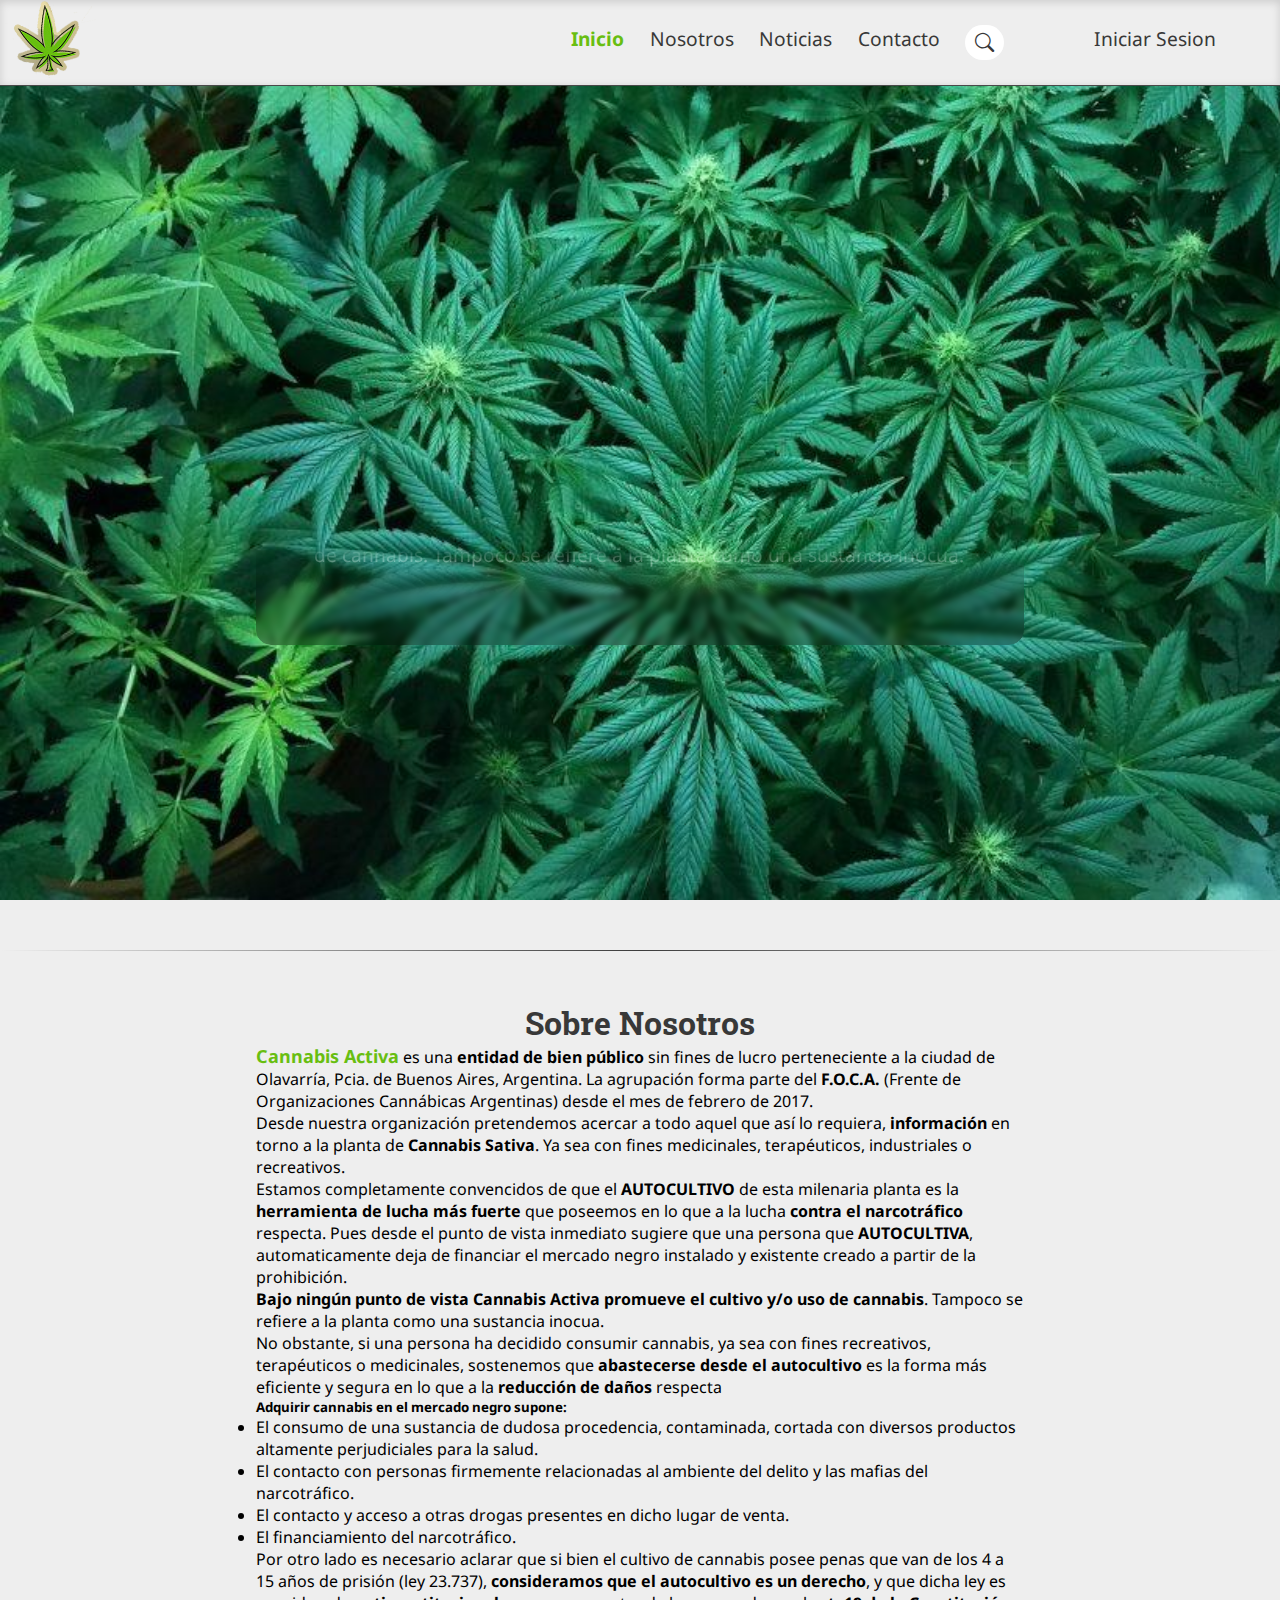
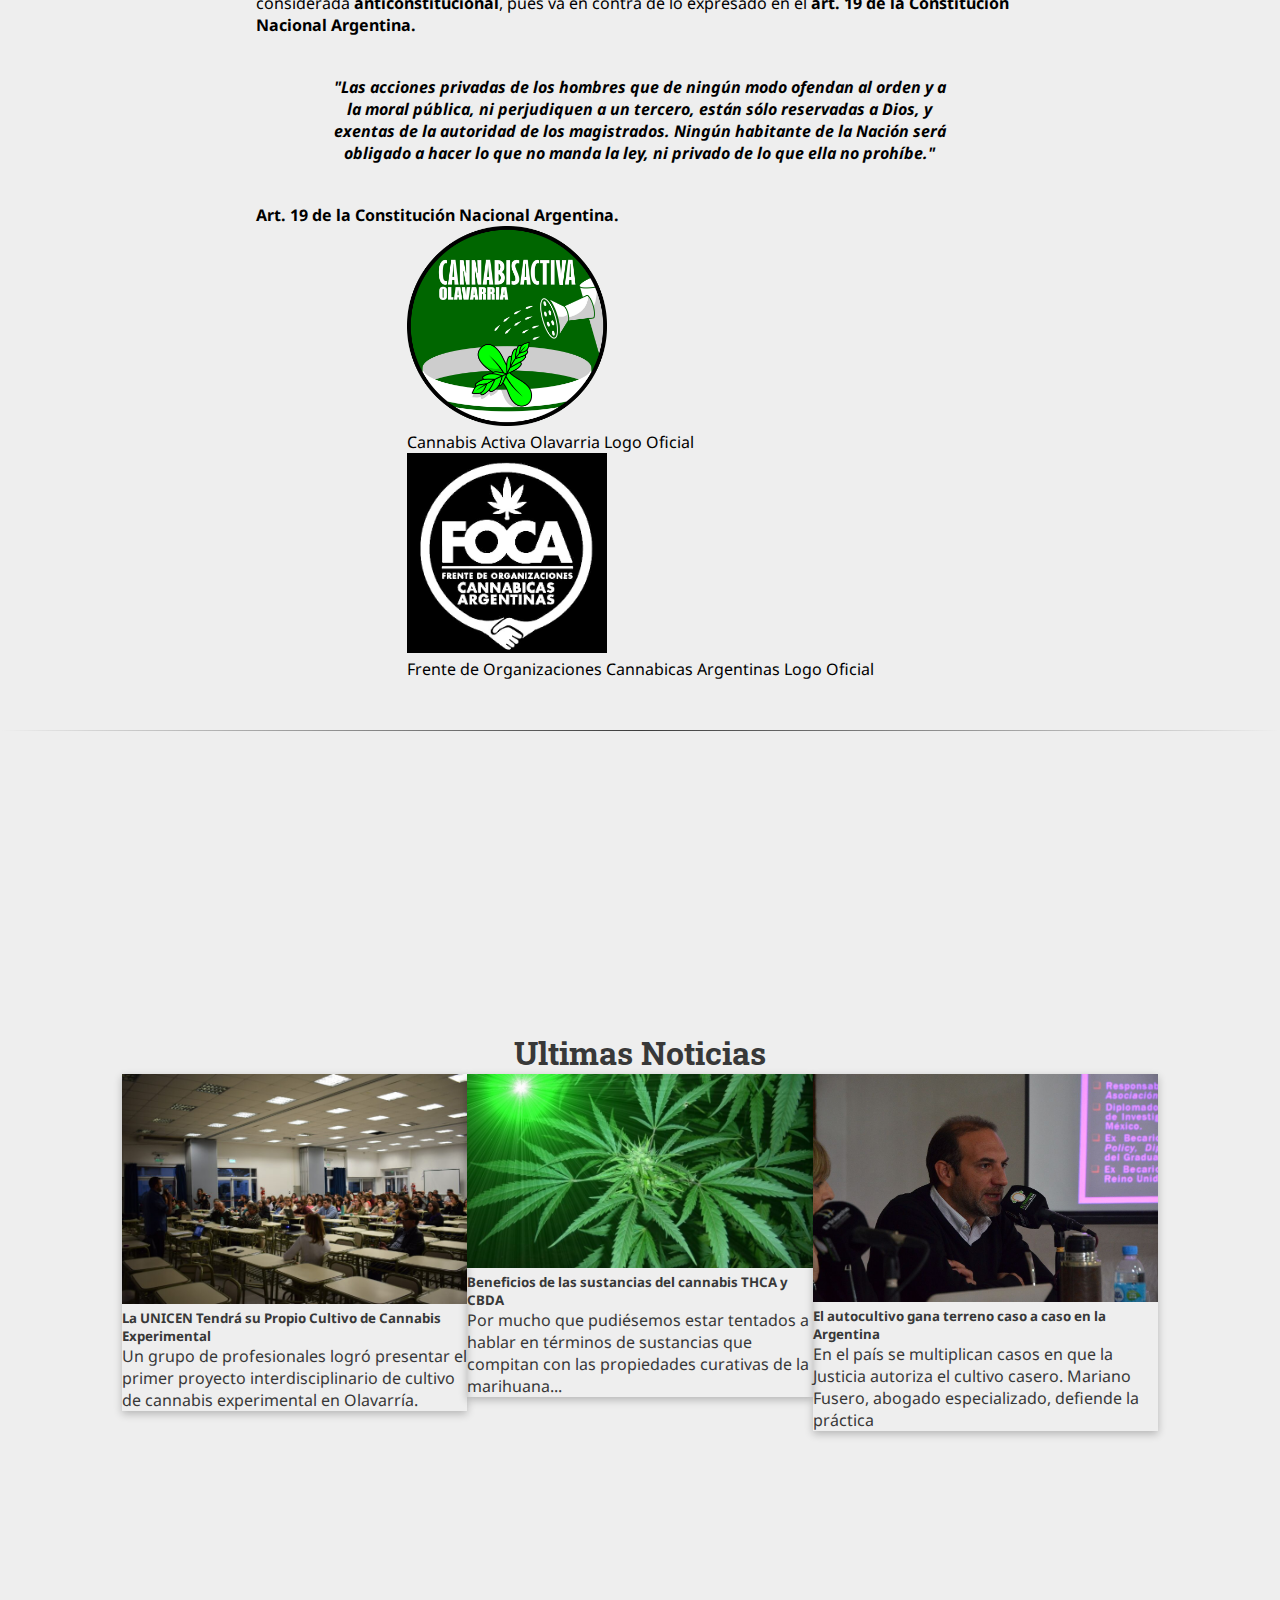
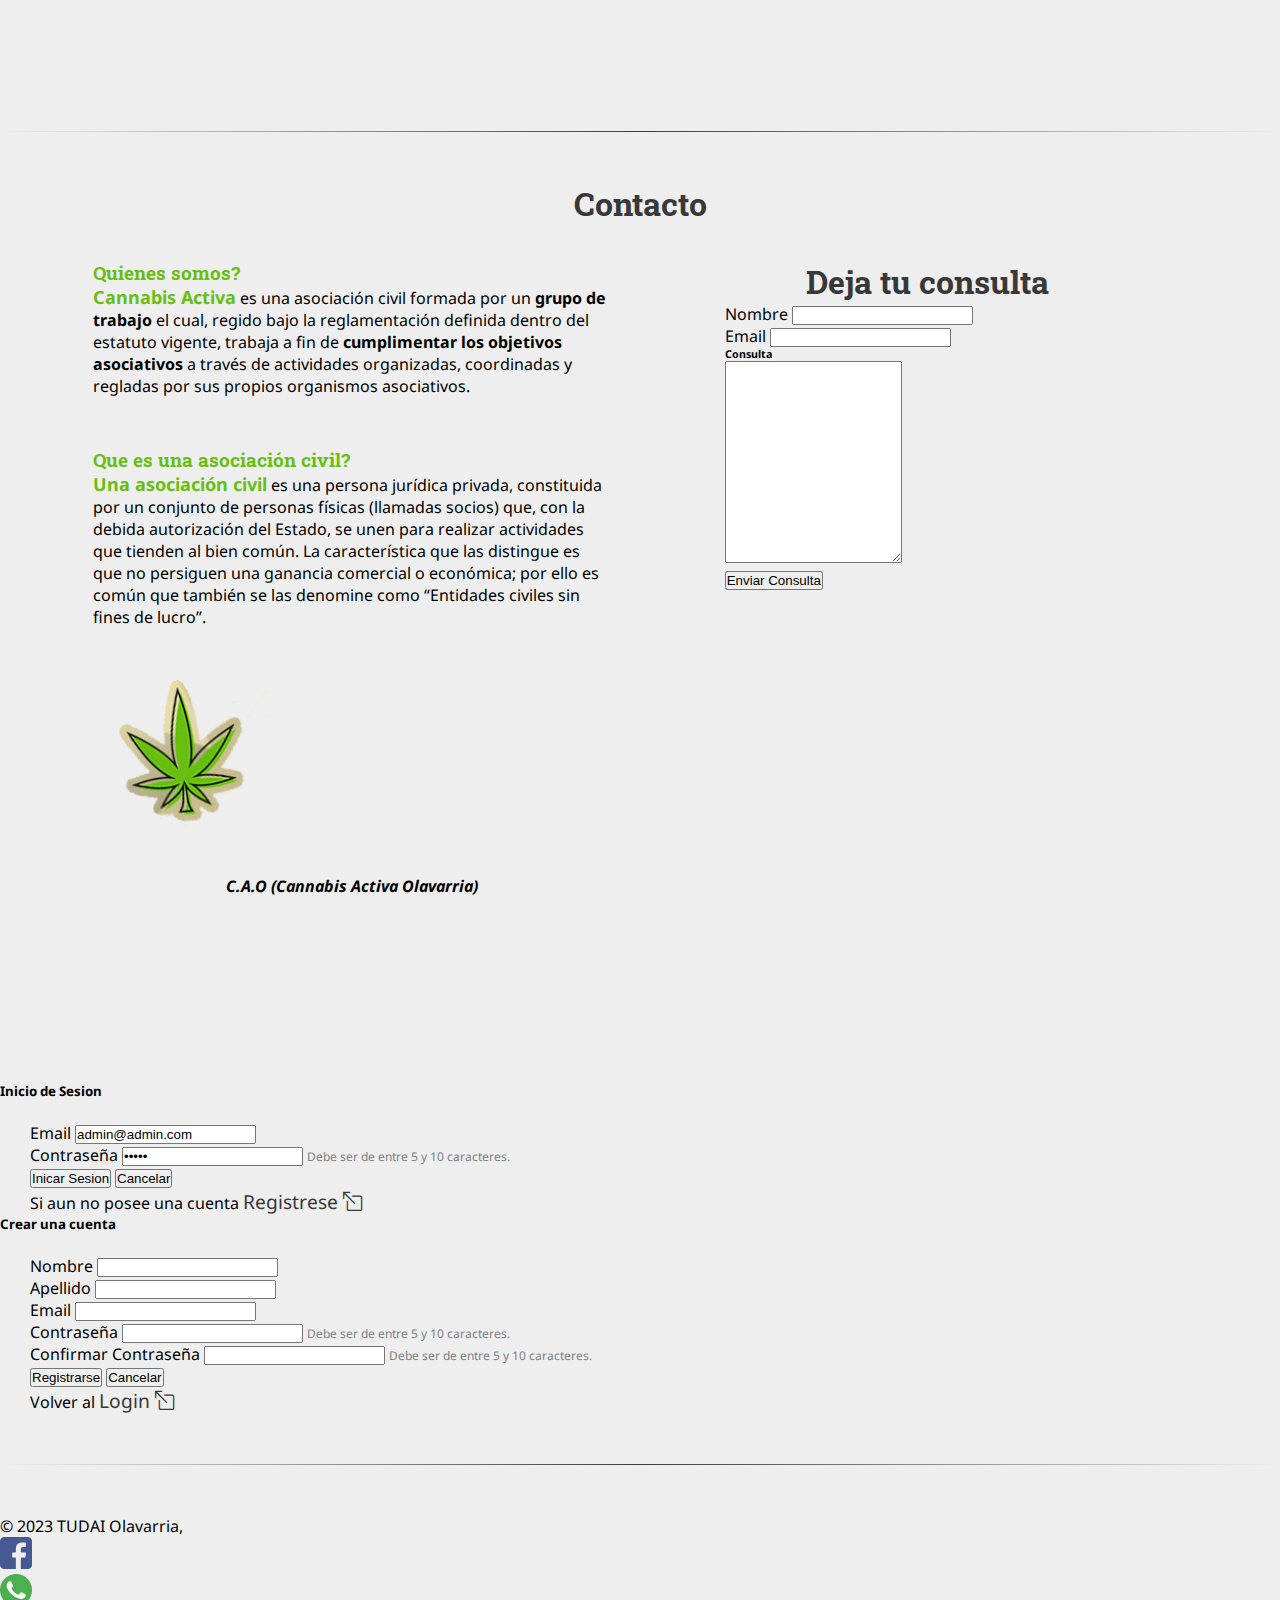
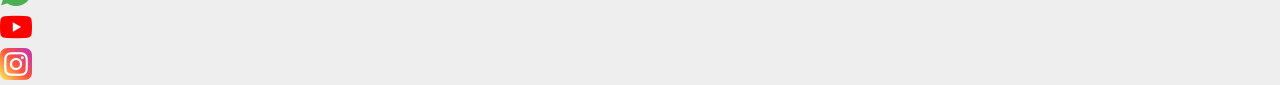
==== index.html @ ccf137c2 "se agregan iconos en footer" ====
<!DOCTYPE html>
<html lang="en">

<head>
    <meta charset="UTF-8">
    <meta name="viewport" content="width=device-width, initial-scale=1.0">
    <title>Cannabis Activa</title>
    <!-- ESTILOS BOOTSTRAP -->
    <link href="https://cdn.jsdelivr.net/npm/bootstrap@5.3.0/dist/css/bootstrap.min.css" rel="stylesheet"
        integrity="sha384-9ndCyUaIbzAi2FUVXJi0CjmCapSmO7SnpJef0486qhLnuZ2cdeRhO02iuK6FUUVM" crossorigin="anonymous">
    <!-- BOOTSTRAP ICONS -->
    <link rel="stylesheet" href="https://cdn.jsdelivr.net/npm/bootstrap-icons@1.10.5/font/bootstrap-icons.css">
    <!-- GOOGLE FONTS -->
    <link rel="preconnect" href="https://fonts.googleapis.com">
    <link rel="preconnect" href="https://fonts.gstatic.com" crossorigin>
    <link href="https://fonts.googleapis.com/css2?family=Noto+Sans&family=Roboto+Slab&display=swap" rel="stylesheet">
    <!-- FAVICON -->
    <link rel="shortcut icon" href="img/logo.png" type="image/x-icon">
    <!-- ESTILOS CSS -->
    <link rel="stylesheet" href="css/style.css">
</head>

<body>
    <header>
        <a href="/">
            <img class="logo ms-3" src="img/logo.png" alt="Logo Cannabis activa">
        </a>
        <nav>
            <ul id="lista-nav">
                <li class="items-nav"> <a id="linkInicio" class="activo link" href="#inicio">Inicio</a></li>
                <li class="items-nav"> <a id="linkNosotros" class="link" href="#nosotros">Nosotros</a></li>
                <li class="items-nav"> <a id="linkNoticias" class="link" href="#noticias">Noticias</a></li>
                <li class="items-nav"> <a class="link" href="#contacto">Contacto</a></li>
                <li class="items-nav" id="liBuscador">
                    <a href="" id="ancorBuscador">
                        <div class="buscador">
                            <input type="text" placeholder="Buscar" id="inputBuscador" class="esconderInput">

                            <i class="bi bi-search"></i>

                        </div>
                    </a>
                </li>
                <li class="items-nav" data-bs-toggle="modal" data-bs-target="#modalLogin" id="login"> <a>Iniciar
                        Sesion</a>
                </li>
            </ul>
        </nav>
    </header>

    <!-- SECCION INICIO -->
    <section class="contenedor contenedor-inicio" id="inicio">
        <div class="cuerpo-inicio">
            <h1>Cannabis Activa Olavarría</h1>
            <div class="parrafos">
                <p>Una entidad de bien público sin fines de lucro perteneciente a la ciudad de Olavarría, Pcia. de
                    Buenos Aires, Argentina.</p>
                <p>Desde nuestra organización pretendemos acercar a todo aquel que así lo requiera, información en torno
                    a la planta de Cannabis Sativa. Ya sea con fines medicinales, terapéuticos, industriales o
                    recreativos.</p>
                <p>Bajo ningún punto de vista Cannabis Activa promueve el cultivo y/o uso de cannabis. Tampoco se
                    refiere a la planta como una sustancia inocua.</p>
            </div>
        </div>
    </section>
    <hr class="separador">
    <!-- SECCION NOSOTROS -->
    <section class="contenedor contenedor-nosotros mt-5 pt-5" id="nosotros">
        <h1 class="mt-5">Sobre Nosotros</h1>

        <div class="parrafos mt-5">
            <p><span class="activo">Cannabis Activa</span> es una <span class="resaltado">entidad de
                    bien
                    público</span>
                sin fines de lucro
                perteneciente a la ciudad de Olavarría,
                Pcia. de Buenos Aires, Argentina.
                La agrupación forma parte del <span class="resaltado">F.O.C.A. </span>(Frente de Organizaciones
                Cannábicas
                Argentinas) desde el mes de
                febrero de 2017.
            </p>
            <p>
                Desde nuestra organización pretendemos acercar a todo aquel que así lo requiera,<span class="resaltado">
                    información</span> en torno a
                la planta de <span class="resaltado">Cannabis Sativa</span>. Ya sea con fines medicinales, terapéuticos,
                industriales o recreativos.
            </p>
            <p>
                Estamos completamente convencidos de que el <span class="resaltado">AUTOCULTIVO</span> de esta milenaria
                planta es la
                <span class="resaltado">
                    herramienta de lucha más fuerte
                </span>
                que poseemos en lo que a la lucha <span class="resaltado">contra el narcotráfico</span>
                respecta. Pues desde el punto
                de vista inmediato sugiere que una persona que <span class="resaltado">AUTOCULTIVA</span>,
                automaticamente
                deja de financiar el mercado
                negro instalado y existente creado a partir de la prohibición.
            </p>
            <p>
                <span class="resaltado">Bajo ningún punto de vista Cannabis Activa promueve el cultivo y/o uso de
                    cannabis</span>. Tampoco se refiere a
                la planta como una sustancia inocua.
            </p>
            <p>No obstante, si una persona ha decidido consumir cannabis, ya sea con fines recreativos, terapéuticos o
                medicinales, sostenemos que <span class="resaltado">abastecerse desde el autocultivo</span> es la forma
                más eficiente y segura en lo
                que a la <span class="resaltado">reducción de daños</span> respecta</p>
            <ul class="mt-5 mb-5">
                <h5 class="bt-3 mb-3">Adquirir cannabis en el mercado negro supone:</h5>
                <li>El consumo de una sustancia de dudosa procedencia, contaminada, cortada con diversos productos
                    altamente
                    perjudiciales para la salud.</li>
                <li>El contacto con personas firmemente relacionadas al ambiente del delito y las mafias del
                    narcotráfico.
                </li>
                <li>El contacto y acceso a otras drogas presentes en dicho lugar de venta.
                </li>
                <li> El financiamiento del narcotráfico.</li>
            </ul>



            <p>Por otro lado es necesario aclarar que si bien el cultivo de cannabis posee penas que van de los 4 a 15
                años de prisión (ley 23.737), <span class="resaltado">consideramos que el autocultivo es un
                    derecho</span>, y que dicha ley es
                considerada <span class="resaltado">anticonstitucional</span>, pues va en contra de lo expresado en el


                <span class="resaltado">art. 19 de la Constitución
                    Nacional Argentina.</span>
            </p>
            <p class="texto-cita">

                "Las acciones privadas de los hombres que de ningún modo ofendan al orden y a la moral pública, ni
                perjudiquen a un tercero, están sólo reservadas a Dios, y exentas de la autoridad de los magistrados.
                Ningún habitante de la Nación será obligado a hacer lo que no manda la ley, ni privado de lo que ella
                no prohíbe."
            </p>
            <p class="text-center resaltado mt-3 pb-5 mb-5">
                Art. 19 de la Constitución Nacional Argentina.</p>



        </div>
        <div class="d-flex justify-content-center mt-3 gap-5 w-100">
            <div class="d-flex ms-5 flex-column text-center justify-content-center align-items-center">
                <img width="200px" class="img-fluid" src="img/Cannabis_Activa_Olavarria.png"
                    alt="Cannabis Activa Olavarria">
                <p class="w-75 m-2">Cannabis Activa Olavarria Logo Oficial</p>
            </div>
            <div class="d-flex ms-5 flex-column text-center justify-content-center align-items-center">
                <img width="200px" class="img-fluid" src="img/FOCA.jpg" alt="FOCA">
                <p class="w-75 m-2">Frente de Organizaciones Cannabicas Argentinas Logo Oficial</p>
            </div>
        </div>
    </section>
    <hr class="separador">
    <!-- SECCION NOTICIAS -->
    <section class="contenedor contenedor-noticias mt-5 pt-5" id="noticias">
        <h1 class="mt-5">Ultimas Noticias</h1>
        <div class="noticias">
            <div class="contenedorCard">

                <div class="card m-5">
                    <a href="noticia.html">

                        <div class="imgNoticia">
                            <img src="img/noticia/noticia1/DSC_0139-768x513.jpg" class="card-img-top"
                                alt="imagen noticia 1">
                        </div>

                        <div class="card-body m-3">
                            <h5 class="card-title text-center">La UNICEN Tendrá su Propio Cultivo de Cannabis
                                Experimental</h5>
                            <p class="card-text">
                                Un grupo de profesionales logró presentar el primer proyecto
                                interdisciplinario de cultivo de cannabis experimental en Olavarría.
                            </p>
                        </div>

                    </a>
                </div>
            </div>
            <div class="contenedorCard ">
                <div class="card m-5">
                    <a href="noticia2.html">

                        <div class="imgNoticia">
                            <img src="img/noticia/noticia2/img1.jpg" class="card-img-top" alt="imagen noticia 2">
                        </div>

                        <div class="card-body m-3">
                            <h5 class="card-title text-center">Beneficios de las sustancias del cannabis THCA y CBDA
                            </h5>
                            <p class="card-text">Por mucho que pudiésemos estar tentados a hablar en términos de
                                sustancias que compitan con las propiedades curativas de la marihuana...</p>
                        </div>

                    </a>
                </div>
            </div>

            <div class="contenedorCard ">
                <div class="card m-5">
                    <a href="noticia3.html">

                        <div class="imgNoticia">
                            <img src="img/noticia/noticia3/img1.jpg" class="card-img-top" alt="imagen noticia 3">
                        </div>

                        <div class="card-body m-3">
                            <h5 class="card-title text-center">El autocultivo gana terreno caso a caso en la Argentina
                            </h5>
                            <p class="card-text">
                                En el país se multiplican casos en que la Justicia autoriza el cultivo casero. Mariano
                                Fusero, abogado especializado, defiende la práctica
                            </p>
                        </div>

                    </a>
                </div>
            </div>
        </div>

    </section>
    <hr class="separador">

    <!-- Contacto -->
    <section class="contenedor contenedor-contacto mt-5 pt-5" id="contacto">
        <h1 class="mt-5">Contacto</h1>
        <div class="contacto">

            <div class="section-contacto">
                <h3 class="m-1 mb-3">Quienes somos?</h3>
                <div class="parrafos ">
                    <p><span class="activo"> Cannabis Activa</span> es una asociación civil formada por un <span
                            class="resaltado">grupo de
                            trabajo</span> el cual, regido bajo la
                        reglamentación definida dentro del estatuto vigente, trabaja a fin de <span
                            class="resaltado">cumplimentar los objetivos
                            asociativos</span> a través de actividades organizadas, coordinadas y regladas por sus
                        propios
                        organismos asociativos.
                    </p>
                </div>
                <div class="parrafos ">
                    <h3 class="m-1 mb-3">Que es una asociación civil?</h3>
                    <p><span class="activo">Una asociación civil</span> es una persona jurídica privada, constituida por
                        un conjunto de personas
                        físicas (llamadas socios) que, con la debida autorización del Estado, se unen para realizar
                        actividades que tienden al bien común. La característica que las distingue es que no persiguen
                        una ganancia comercial o económica; por ello es común que también se las denomine como
                        “Entidades civiles sin fines de lucro”.
                    </p>
                </div>
                <div class="pb-5 d-flex flex-column text-center justify-content-center align-items-center">
                    <img width="200px" class="img-fluid" src="img/logo.png" alt="Cannabis Activa Olavarria">
                    <p class="w-75 m-2 texto-cita">C.A.O (Cannabis Activa Olavarria)</p>
                </div>
            </div>

            <div class="form-contacto">
                <h1 class="mt-5">Deja tu consulta</h1>
                <div class="mt-5 ms-5 ">
                    <form id="form-contacto" class=" d-flex flex-column justify-content-center ">
                        <div class="mb-4">
                            <label for="input-contact-name" class="form-label">Nombre</label>
                            <input required type="text" class="form-control " id="input-contact-name"
                                aria-describedby="emailHelp">
                        </div>

                        <div class="mb-4">
                            <label for="input-contact-email" class="form-label">Email</label>
                            <input required type="email" class="form-control" id="input-contact-email"
                                aria-describedby="emailHelp">
                        </div>


                        <div class="form-floating mb-4">
                            <h6 class="text-start">Consulta</h6>
                            <textarea class="form-control" id="input-cotact-message" style="height: 200px"></textarea>
                        </div>
                        <div class="d-flex justify-content-center">
                            <button id="btn-consulta" type="submit" class="btn btn-primary">Enviar
                                Consulta
                            </button>
                        </div>


                    </form>
                </div>

            </div>
        </div>

    </section>


    <!-- Modal Login-->
    <div class="modal fade " id="modalLogin" tabindex="-1" aria-labelledby="exampleModalLabel" aria-hidden="true">


        <div class="modal-dialog modal-dialog-centered w-75">
            <div class="modal-content ">
                <div class="modal-header">
                    <h5 class="modal-title">Inicio de Sesion</h5>
                    <button id="btn-log-close" type="button" class="btn-close" data-bs-dismiss="modal"
                        aria-label="Close"></button>
                </div>
                <div class="modal-body">

                    <form id="form-login">
                        <div class="mb-3">
                            <label for="input-log-email" class="form-label">Email</label>
                            <input value="admin@admin.com" required type="email" class="form-control"
                                id="input-log-email" aria-describedby="emailHelp">
                        </div>
                        <div class="mb-3">
                            <label for="input-log-password" class="form-label">Contraseña</label>
                            <input value="admin" required type="password" class="form-control" id="input-log-password">
                            <span id="helper-text">
                                Debe ser de entre 5 y 10 caracteres.
                            </span>
                        </div>

                        <button id="btn-logearse" type="submit" class="btn btn-primary">Inicar Sesion</button>
                        <button type="button" class="btn btn-secondary" data-bs-dismiss="modal">Cancelar</button>
                        <div class="oculto" id="alerta-login"></div>
                        <div class="modal-footer mt-3">

                            <p class="items-nav">Si aun no posee una cuenta
                                <a data-bs-toggle="modal" data-bs-target="#modalRegister" id="register"
                                    class="link-opacity-100">
                                    Registrese
                                    <i class="bi bi-box-arrow-up-left"></i>
                                </a>
                            </p>

                        </div>

                    </form>
                </div>
            </div>
        </div>

    </div>


    <!-- Modal Register-->
    <div class="modal fade " id="modalRegister" tabindex="-1" aria-labelledby="exampleModalLabel" aria-hidden="true">


        <div class="modal-dialog modal-dialog-centered ">
            <div class="modal-content ">
                <div class="modal-header">
                    <h5 class="modal-title">Crear una cuenta</h5>
                    <button type="button" class="btn-close" data-bs-dismiss="modal" aria-label="Close"></button>
                </div>
                <div class="modal-body">

                    <form id="form-registro">
                        <div class="mb-3">
                            <label for="input-name" class="form-label">Nombre</label>
                            <input required type="text" class="form-control" id="input-name"
                                aria-describedby="nameHelp">
                        </div>
                        <div class="mb-3">
                            <label for="input-lastname" class="form-label">Apellido</label>
                            <input required type="text" class="form-control" id="input-lastname"
                                aria-describedby="lastnameHelp">
                        </div>
                        <div class="mb-3">
                            <label for="input-reg-email" class="form-label">Email</label>
                            <input required type="email" class="form-control" id="input-reg-email"
                                aria-describedby="emailHelp">
                        </div>
                        <div class="mb-3">
                            <label for="input-reg-password" class="form-label">Contraseña</label>
                            <input required type="password" class="form-control" id="input-reg-password">
                            <span id="helper-text">
                                Debe ser de entre 5 y 10 caracteres.
                            </span>
                        </div>
                        <div class="mb-3">
                            <label for="input-reg-rePassword" class="form-label">Confirmar Contraseña</label>
                            <input required type="password" class="form-control" id="input-reg-rePassword">
                            <span id="helper-text">
                                Debe ser de entre 5 y 10 caracteres.
                            </span>
                        </div>

                        <button id="btn-registrarse" type="submit" class="btn btn-primary">Registrarse</button>
                        <button type="button" class="btn btn-secondary" data-bs-dismiss="modal">Cancelar</button>
                        <div id="alerta-registro"></div>

                        <div class="modal-footer mt-3">

                            <p class="items-nav">Volver al
                                <a data-bs-toggle="modal" data-bs-target="#modalLogin" id="register" href=""
                                    class="link-opacity-100">
                                    Login
                                    <i class="bi bi-box-arrow-up-left"></i>
                                </a>
                            </p>

                        </div>

                    </form>
                </div>
            </div>
        </div>

    </div>

    <hr class="separador">
    <footer>
        <p class="text-center text-body-secondary">
            © 2023 TUDAI Olavarria,
        </p>
        <ul class="nav gap-4 justify-content-center border-bottom pb-3 mb-3 iconos">
            <li>
                <img src="/img/iconos/facebook.png" alt="facebook">
            </li>
            <li>
                <img src="/img/iconos/whatsapp.png" alt="whatsapp">

            </li>
            <li>
                <img src="/img/iconos/youtube.png" alt="youtube">
            </li>
            <li>
                <img src="/img/iconos/instagram.png" alt="instagram">
            </li>
        </ul>
    </footer>

</body>
<script src="https://cdn.jsdelivr.net/npm/@popperjs/core@2.11.8/dist/umd/popper.min.js"
    integrity="sha384-I7E8VVD/ismYTF4hNIPjVp/Zjvgyol6VFvRkX/vR+Vc4jQkC+hVqc2pM8ODewa9r"
    crossorigin="anonymous"></script>
<script src="https://cdn.jsdelivr.net/npm/bootstrap@5.3.0/dist/js/bootstrap.min.js"
    integrity="sha384-fbbOQedDUMZZ5KreZpsbe1LCZPVmfTnH7ois6mU1QK+m14rQ1l2bGBq41eYeM/fS"
    crossorigin="anonymous"></script>
<script src="js/main.js"></script>

</html>
---- css/style.css ----
:root{
    --colorPrimario: #68BE11;
    --colorFuenteOscuraClaro: #383838;
    --funteParrafos: 'Noto Sans', sans-serif;
    --fuenteTitulos: 'Roboto Slab', serif;
    --claro: #eeeeeeff;
}

*{
    margin: 0;
    padding: 0;
}
.iconos li img{
    width: 2rem;
}
.logo{
    width: 6rem;
    height: 5rem;
}

body{
    font-family:var(--funteParrafos);
    background-color: var(--claro);
}

header{
    position: fixed;
    top: 0;
    display: flex;
    width: 100vw;
    align-items: center;
    justify-content: space-between;
    background-color: var(--claro);
    border-bottom: 1px solid rgb(73, 73, 73);
    box-shadow: inset 0 0.125em 0.5em rgba(0, 0, 0, .15);
    z-index: 10;
}

nav ul{
    display: flex;
    gap: 1.6rem;
    list-style: none;
    margin: 0;
}
.separador{
    margin: 50px 0px;
    border: 0;
    height: 1px;
    background-image: linear-gradient(to right, rgba(0, 0, 0, 0), rgba(0, 0, 0, 0.75), rgba(0, 0, 0, 0));
}

.resaltado{
    font-weight: bold;
}

.fuente-primaria{
    color: var(--colorPrimario);
}
.items-nav a{
    position: relative;
    font-size: 1.2rem;
    text-decoration: none;
    color: var(--colorFuenteOscuraClaro);
}

#login{
    margin: 0 4rem;
}

.items-nav a:hover{
    color: var(--colorPrimario);
    cursor: pointer;
}

.items-nav a:after{
    content: "";
    position: absolute;
    left: 0;
    width: 0;
    height: 3px;
    background-color: var(--colorPrimario);
    bottom: -10px;
    transition: 0.3s;
}

.items-nav a:hover:after{
    width: 100%;
}

.buscador{
    display: flex;
    align-items: center;
    justify-content: center;
    background-color: white;
    height: 35px;
    border-radius: 30px;
    transition: 0.8s;
    padding: 0px 10px;
    cursor: pointer;
}

.buscador input{
    height: 30px;
    border: transparent;
    outline: none; 
    font-size: 16px;
    font-weight: 500;
    color: var(--colorFuenteOscuraClaro);
    font-family: var(--funteParrafos);
    transition: 0.8s;
    
}

.buscador input:focus{
    width: 100px;
}

.expandirInput{
    width: 100px;
}

.esconderInput{
    width: 0;
}

/*----------------------------------------------------------------------------------------------------------------------------------------------------------------------------------------*/

.contenedor{
    width: 100%;
    min-height: 100vh;
}

.contenedor h1 {
    text-align: center;
    color: var(--claro);
    font-family: var(--fuenteTitulos);
}

.contenedor-inicio {   
    background: url(/img/fondo1.jpg) no-repeat;
    background-size: cover;
    background-attachment: fixed;
    display: flex;
    justify-content: center;
    align-items: center;
}

.cuerpo-inicio{
    width: 60%;
    height: 350px;
    background-color: #00000048;
    backdrop-filter: blur(3px);
    mask: linear-gradient(
    to bottom,
    rgba(0, 0, 0, 0) 75%,
    rgba(0, 0, 0, 1) 87.5%,
    rgba(0, 0, 0, 1) 100%
  );
    border-radius: 15px;
    gap: 20px;
    padding: 20px 0px;
}

.contenedor-inicio .parrafos{
    display: flex;
    flex-direction: column;
    justify-content: center;
    align-items: center;
    width: 100%;
    height: 250px;
    margin-top: 30px;
}

.contenedor-inicio div p{
    text-align: start;
    color: var(--claro);
    width: 85%;
    font-size: 1.2rem;
    font-family: var(--funteParrafos);
}
/*-------------------------------------- NOSOTROS -------------------------------------- */
.contenedor-nosotros{
    display: flex;
    flex-direction: column;
    justify-content: space-around;
    align-items: center;
}

.contenedor-nosotros h1 {
    color: var(--colorFuenteOscuraClaro);
}
.contenedor-nosotros .parrafos {
    width: 60%;
    gap: 40px;
}

/*-------------------------------------- NOTICIAS -------------------------------------- */
.contenedor-noticias{
    display: flex;
    flex-direction: column;
    justify-content: center;
    align-items: center;
    min-height: 100vh;
}

.contenedor-noticias h1{
    color: var(--colorFuenteOscuraClaro);
}

.contenedor-noticias .noticias{
    display: flex;
    flex-direction: row;
    flex-wrap: wrap;
    width: 90%;
    height: auto;
    justify-content: center;
}


.contenedor-noticias .noticias .card{
    height: auto;
    min-width: 300px;
    box-shadow: rgba(0, 0, 0, 0.24) 0px 3px 8px;
    transition: all 0.3s ease;
}

.contenedor-noticias .noticias .card:hover{
    
    border: 1px solid var(--colorPrimario);
    box-shadow: rgba(0, 0, 0, 0.25) 0px 54px 55px, rgba(0, 0, 0, 0.12) 0px -12px 30px, rgba(0, 0, 0, 0.12) 0px 4px 6px, rgba(0, 0, 0, 0.17) 0px 12px 13px, rgba(0, 0, 0, 0.09) 0px -3px 5px;
    transform: scale(1.1)
}

.contenedor-noticias .noticias a {
    list-style: none;
    color: var(--colorFuenteOscuraClaro);
    text-decoration: none;
    
}

.contenedor-noticias .noticias .card .imgNoticia img{
    width: 100%;
    height: 100%;
    object-fit: cover;
}

.contenedor-noticias .noticias .card  .imgNoticia{
    height: 50%;
}


.contenedor-noticias .contenedorCard{
    width: 30%;
    height: min-content;
    display: flex;
    justify-content: center;
    align-items: center;
}

/*-------------------------------------- NOTICIA -------------------------------------- */
.contenedor-noticia{
    width: 100%;
    margin: 0 auto;
    display: flex;
    flex-direction: column;
    justify-content: center;
    align-items: center;
}
.img-noticia{
    margin: 50px auto;
    width: 70%;
    min-height: 300px;
    display: flex;
    justify-content: center;
    align-items: center;
}
.img-principal{
    width: 80%;
    margin: 50px 0px 50px 0px;
}
.contenedor-noticia h1{
    color: var(--colorFuenteOscuraClaro);
    margin-top: 50px;
    width: 90%;
}
.contenedor-noticia h3{
    font-family: var(--fuenteTitulos);
    margin: 60px 0px 60px 0px;

}
.contenedor-noticia .parrafos{
    width: 60%;
    gap: 40px;
}
.contenedor-noticia .parrafos .fst-italic{
    margin-bottom: 30px !important;
    width: 80%;
    margin: 0px auto;
}

.texto-cita{
    text-align: center;
    font-style: italic;
    font-weight: bold;
    margin: 40px auto;
    width: 80%;
}
/*-------------------------------------- COMENTARIOS -------------------------------------- */
.contenedor-comentarios{
    width: 70%;
    margin: 0px auto;
    display: flex;
    flex-direction: column;
    align-items: center;
    justify-content: center;
}
.contenedor-comentarios .card{

    box-shadow: rgba(0, 0, 0, 0.24) 0px 3px 8px;
}
.contenedor-comentarios .card p{
    margin-left: 40px;
}
.contenedor-comentarios textarea{
    border: none;
    border-bottom: 1px solid var(--colorFuenteOscuraClaro);
}
.contenedor-input-comentar{
    width: 100%;
    display: flex;

}
.contenedor-input-comentar div{
    width: 100%; 
}
.img-perfil-sm{
    width: 50px;
    height: 50px;
    background-color: #383838;
    border-radius: 50%;
}
/*-------------------------------------- MODAL FORMS -------------------------------------- */

#helper-text{
    font-size: 12px;
    color: grey;
}
form{
    padding: 0px 30px 0px 30px;
}

form .items-nav a{
    font-size: 10;
}
.activo{
    color: var(--colorPrimario) !important;
    font-weight: bold;
    font-size: 18px;
}

#mensaje-alerta{
    z-index: 3;
    transition: all 0.2s ease;
    padding: 0px auto;
}
.visible{
    visibility: visible; /* Al alterar las márgenes y el height no es necesaria esta propiedad */
    opacity: 1;
    height: auto;
    padding: 15px 0px;
    transition: opacity 1s linear;
}
.oculto{
    visibility: hidden; /* Al alterar las márgenes y el height no es necesaria esta propiedad */
    opacity: 0;
    height: 0;
    padding: 0;
 }

 /*-------------------------------------- CONTACTO -------------------------------------- */

 .contenedor-contacto{
    display: flex;
    flex-direction: column;
    align-items: center;
    min-height: 100vh;
}

.contenedor-contacto h1{
    color: var(--colorFuenteOscuraClaro);
}

.contacto h3{
    color: var(--colorPrimario);
    font-family: var(--fuenteTitulos);
}
.contacto p{
    margin-bottom: 50px;
}

.contenedor-contacto .contacto{
    display: flex;
    justify-content: space-around;
    height: 90%;
    width: 90%;
}

.contacto .section-contacto, .contacto .form-contacto{
    width: 45%;
    height: 90%;
    margin: 3% 0; 
}

.contacto .section-contacto img{
    width: 35%;

}

.contacto .form-contacto{
    display: flex;
    flex-direction: column;
    align-items: center;
}

.contacto .form-contacto div{
    width: 90%;
    height: 80%;
}

 /*-------------------------------------- NOTICIA MOBILE -------------------------------------- */

.imgMobile{
    width: 95vw;
}

.parrafosMobile{
    width: 90%;
}

.parrafosMobile p{
    font-size: 18px;
}

.parrafosMobile p.texto-cita{
    font-size: 16px;
    font-style: oblique;
}

h1.tituloMobile{
    font-size: 40px;
}

.parrafosMobile h3{
    font-size: 30px;
}

.items-navMobile a{
    text-decoration: none;
    color: var(--claro);
}

.loginMobile{
    margin: 0;
}
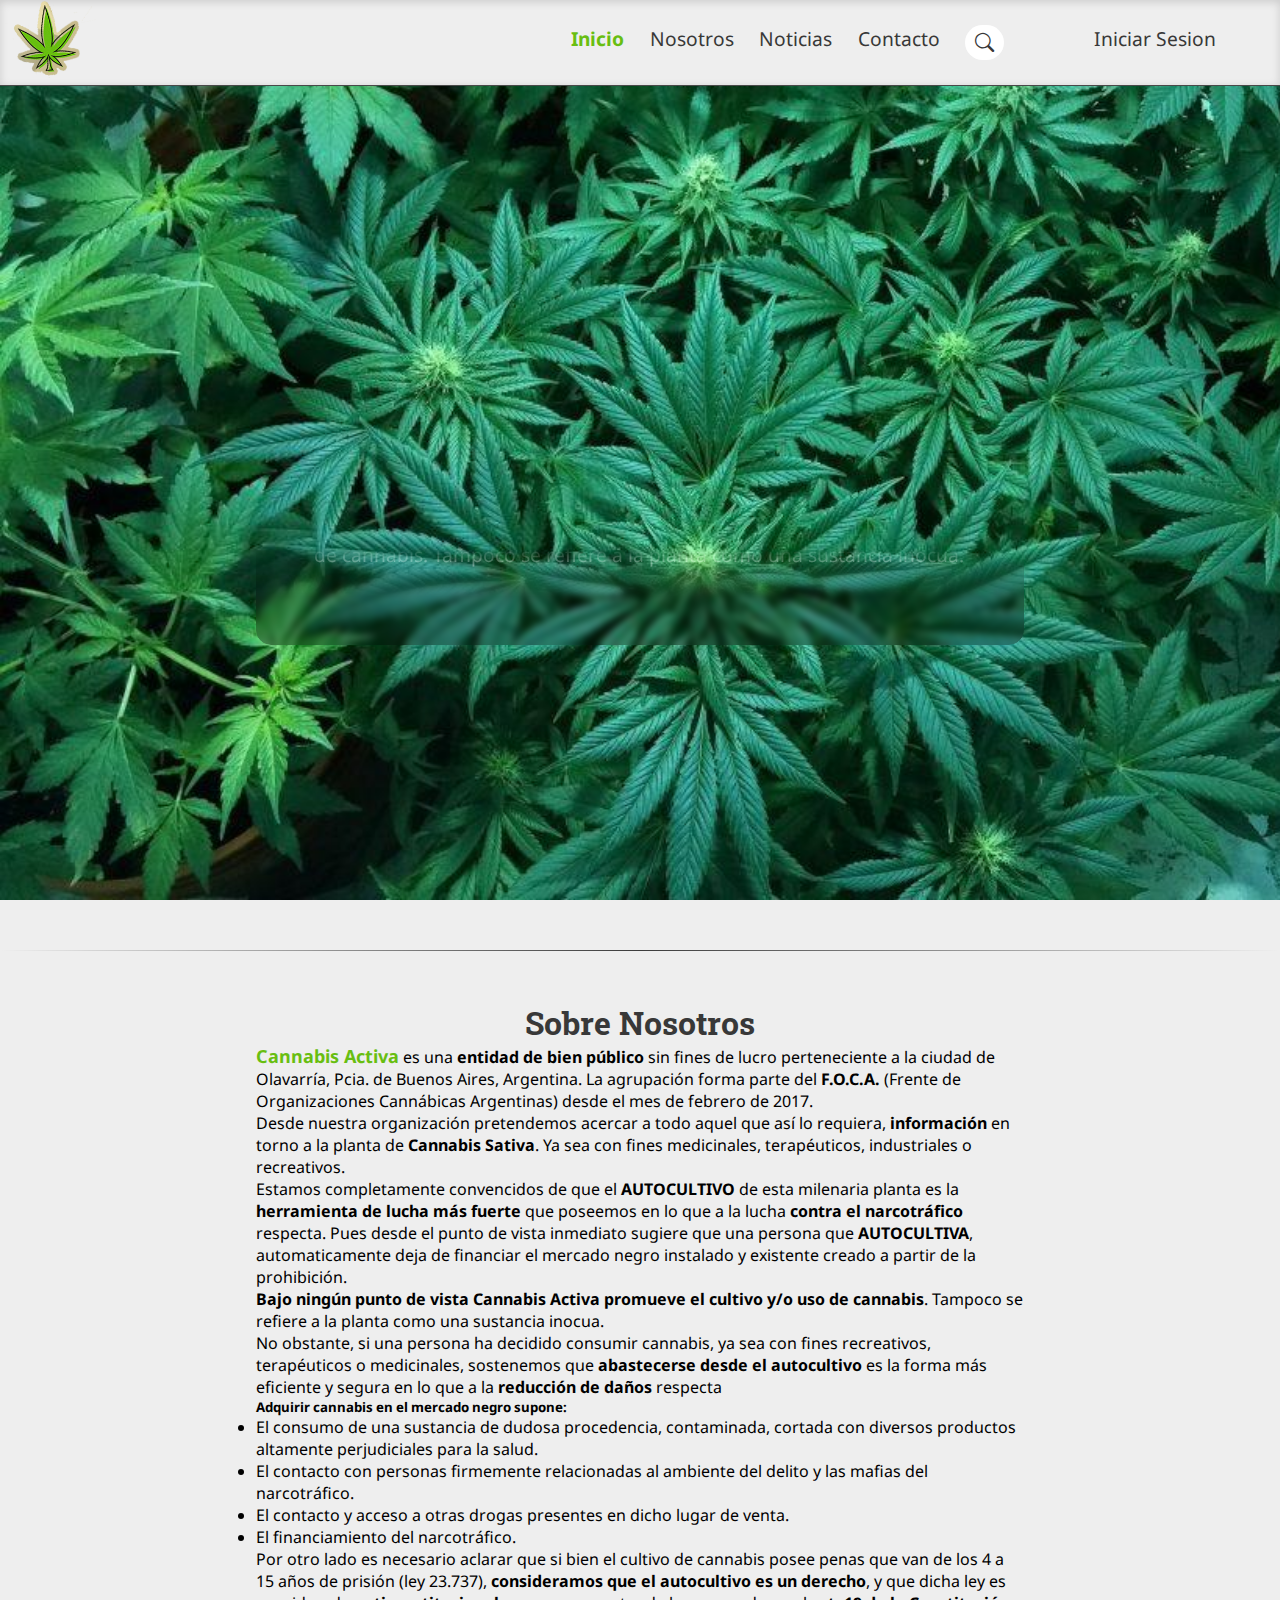
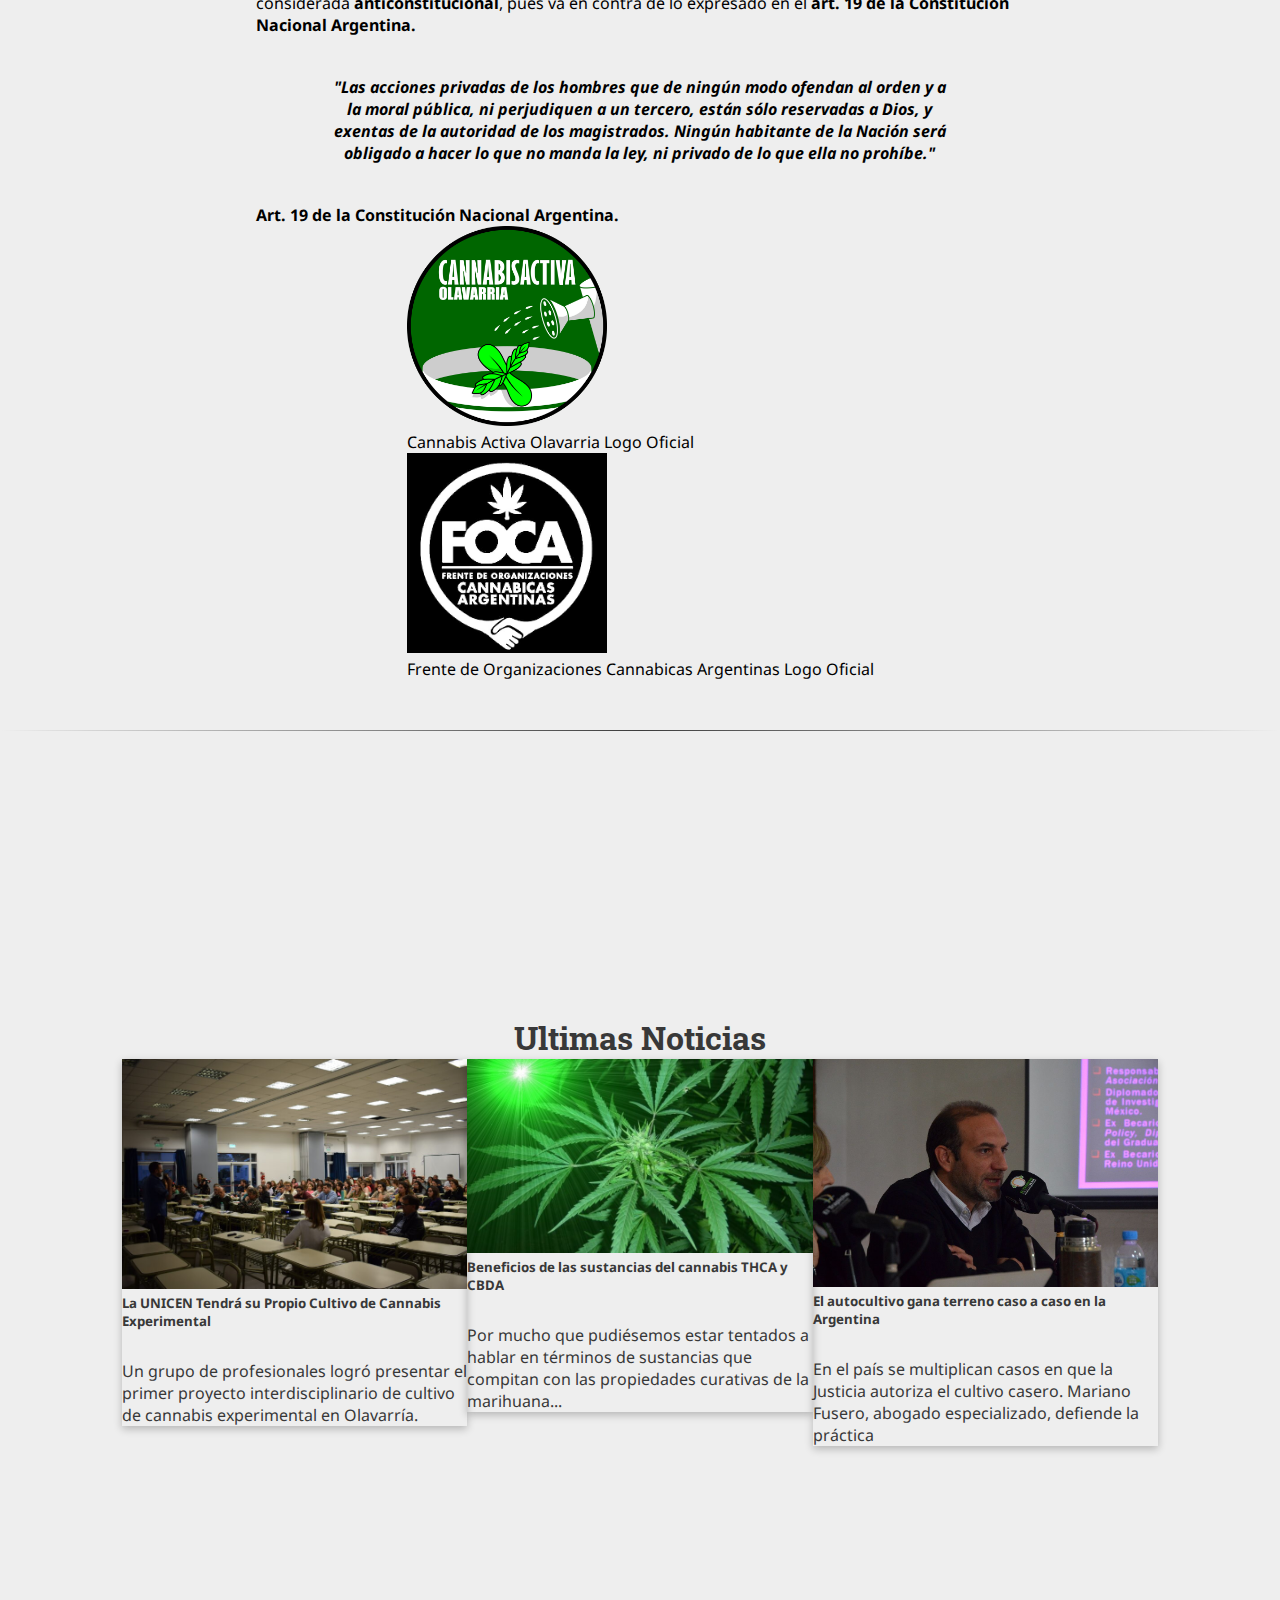
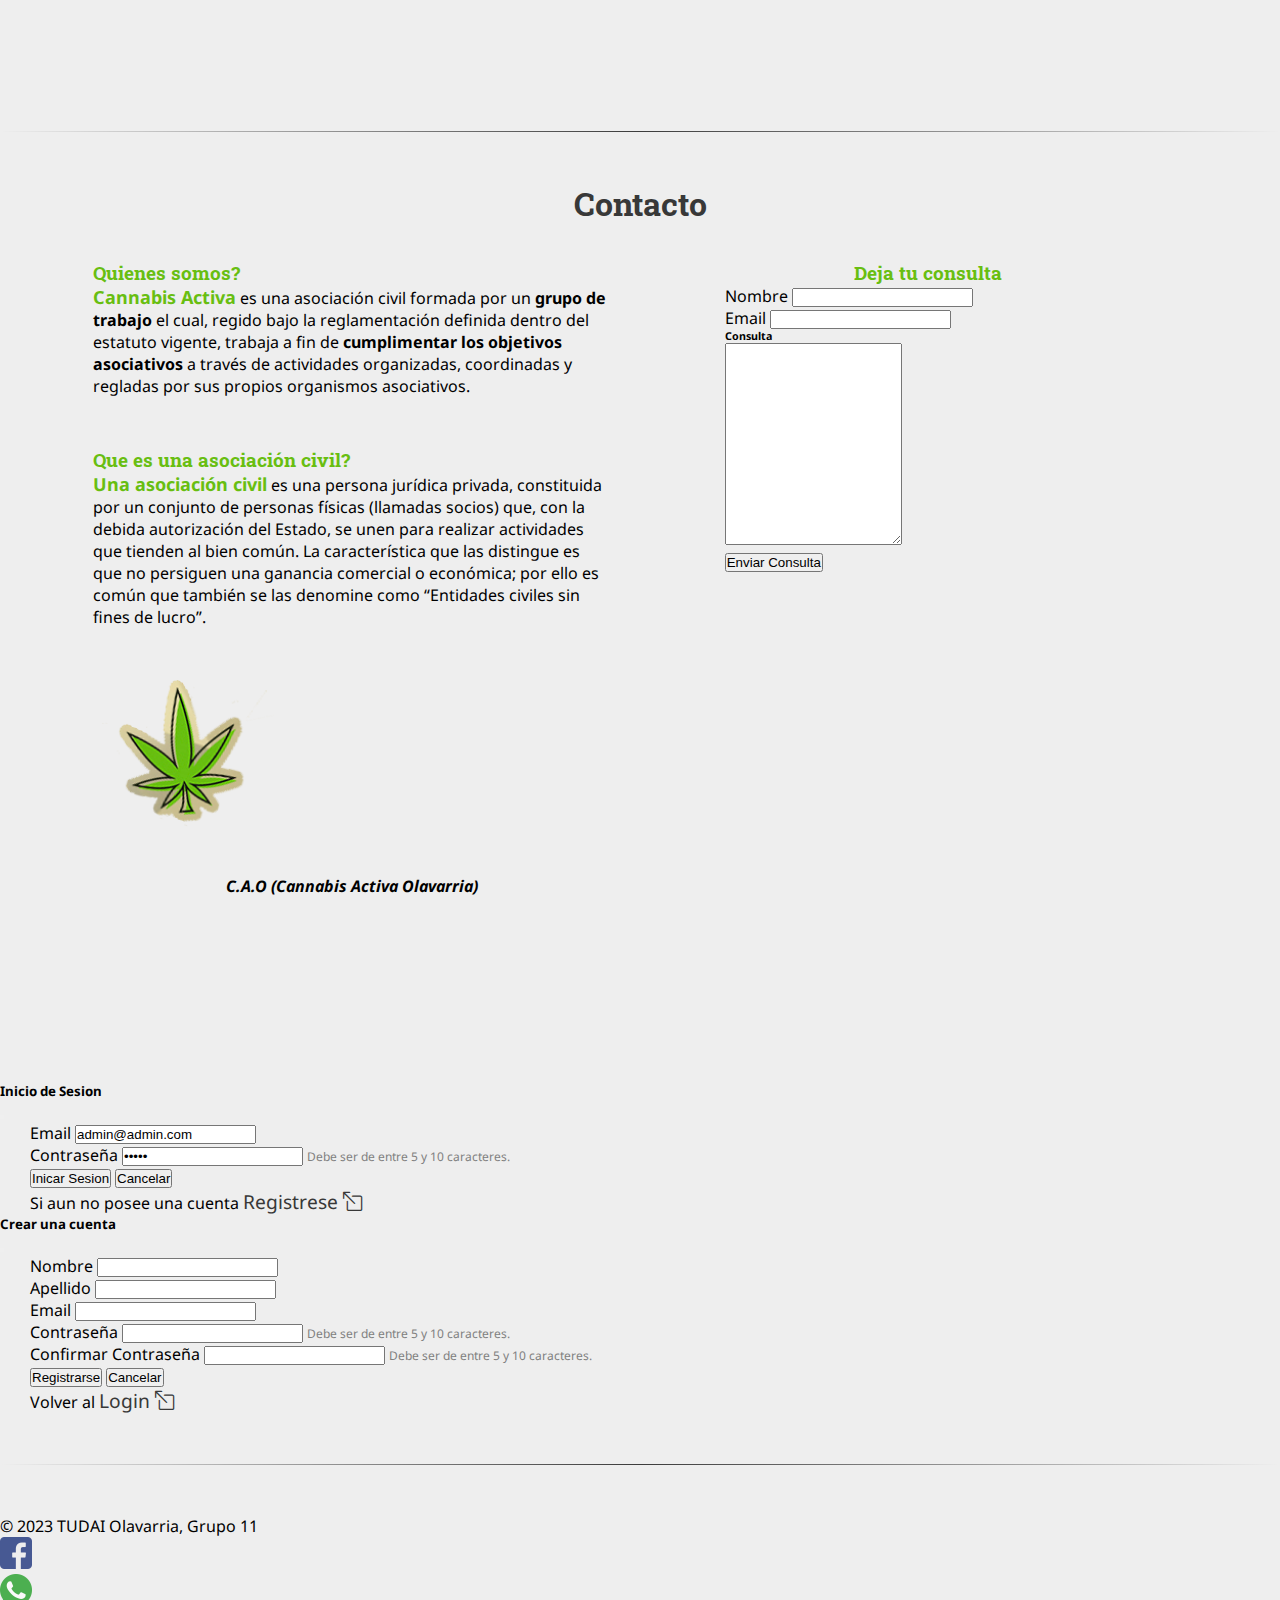
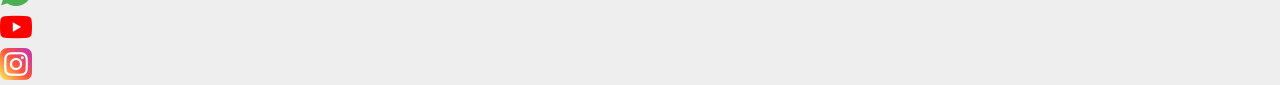
==== commit 58b8e13b: "se agrega footer en todas las paginas" ====
--- a/index.html
+++ b/index.html
@@ -263,7 +263,7 @@
             </div>
 
             <div class="form-contacto">
-                <h1 class="mt-5">Deja tu consulta</h1>
+                <h3 class="mt-5">Deja tu consulta</h3>
                 <div class="mt-5 ms-5 ">
                     <form id="form-contacto" class=" d-flex flex-column justify-content-center ">
                         <div class="mb-4">
@@ -418,7 +418,7 @@
     <hr class="separador">
     <footer>
         <p class="text-center text-body-secondary">
-            © 2023 TUDAI Olavarria,
+            © 2023 TUDAI Olavarria, Grupo 11
         </p>
         <ul class="nav gap-4 justify-content-center border-bottom pb-3 mb-3 iconos">
             <li>
--- a/css/style.css
+++ b/css/style.css
@@ -207,6 +207,10 @@
     color: var(--colorFuenteOscuraClaro);
 }
 
+.contenedor-noticias h5{
+    margin-bottom: 30px;
+}
+
 .contenedor-noticias .noticias{
     display: flex;
     flex-direction: row;
@@ -222,6 +226,9 @@
     min-width: 300px;
     box-shadow: rgba(0, 0, 0, 0.24) 0px 3px 8px;
     transition: all 0.3s ease;
+}
+.contenedor-noticias .card-body{
+    margin-top: 0px !important; 
 }
 
 .contenedor-noticias .noticias .card:hover{
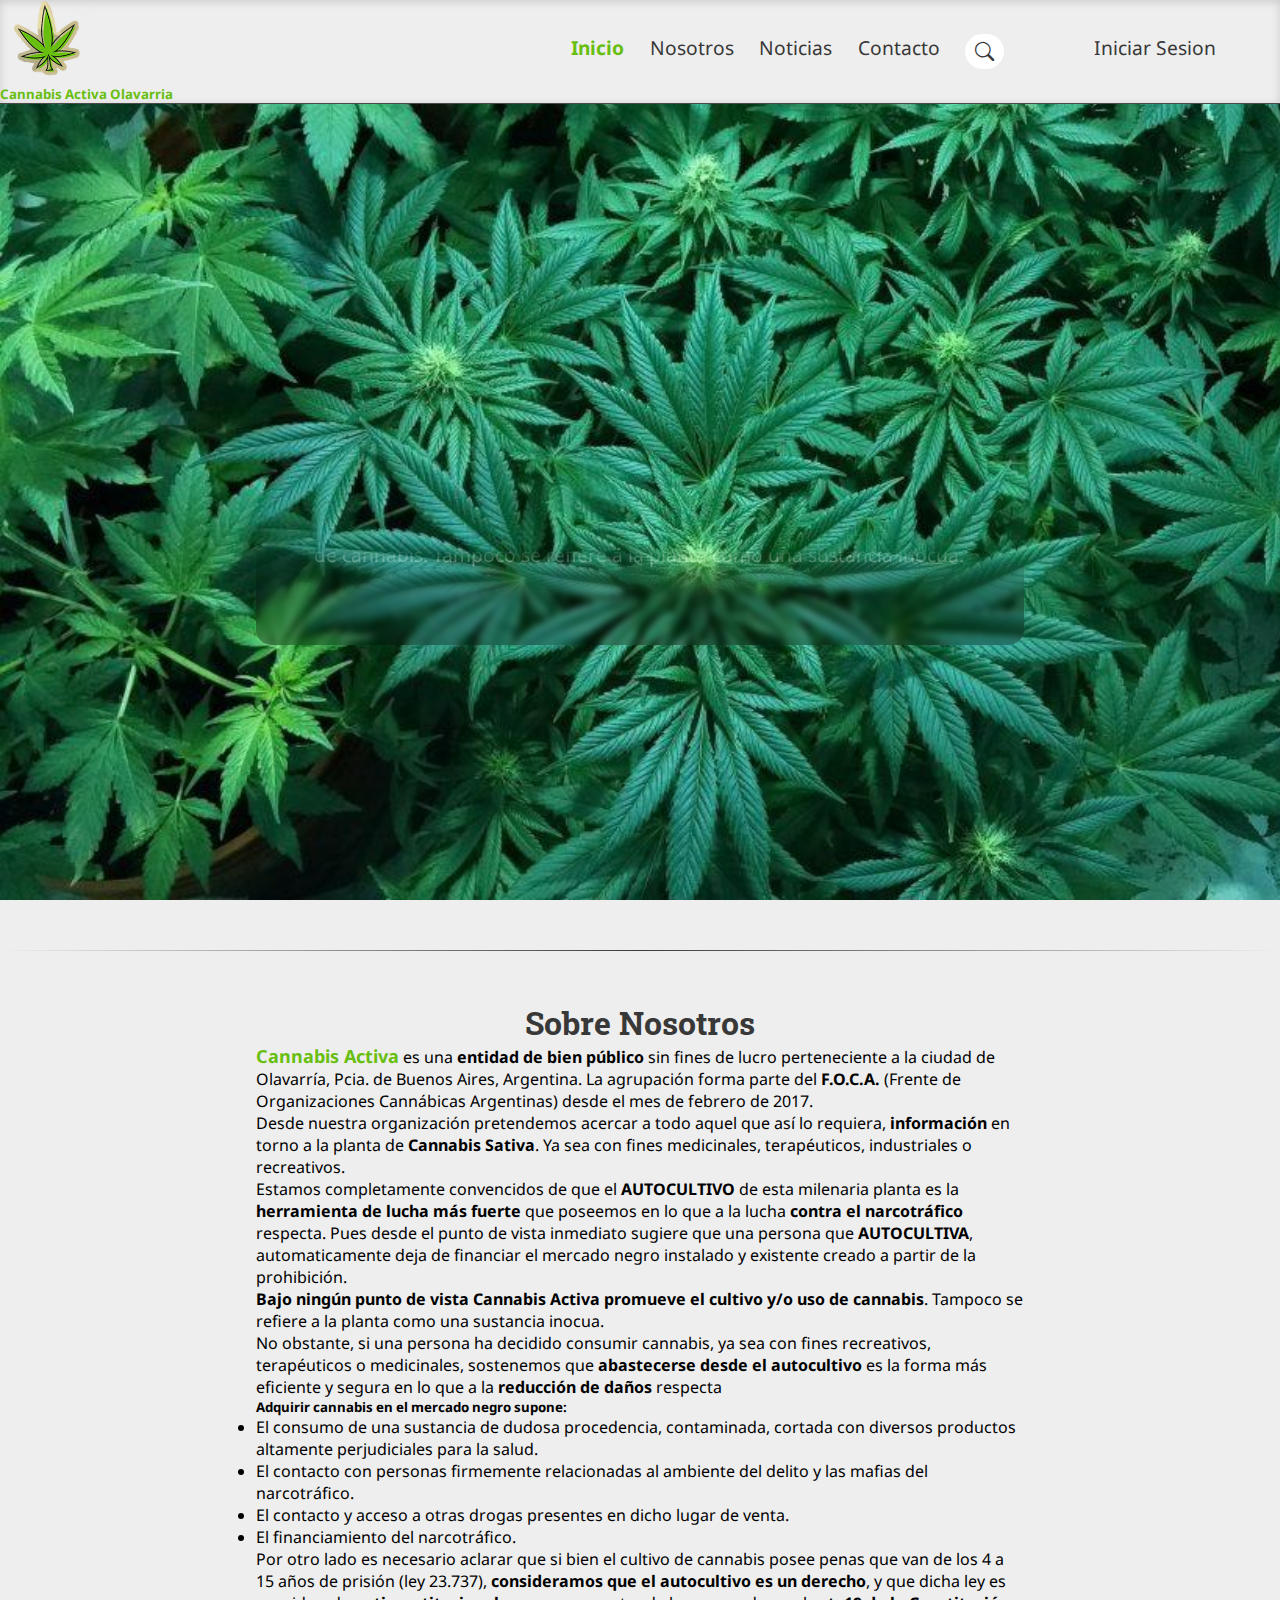
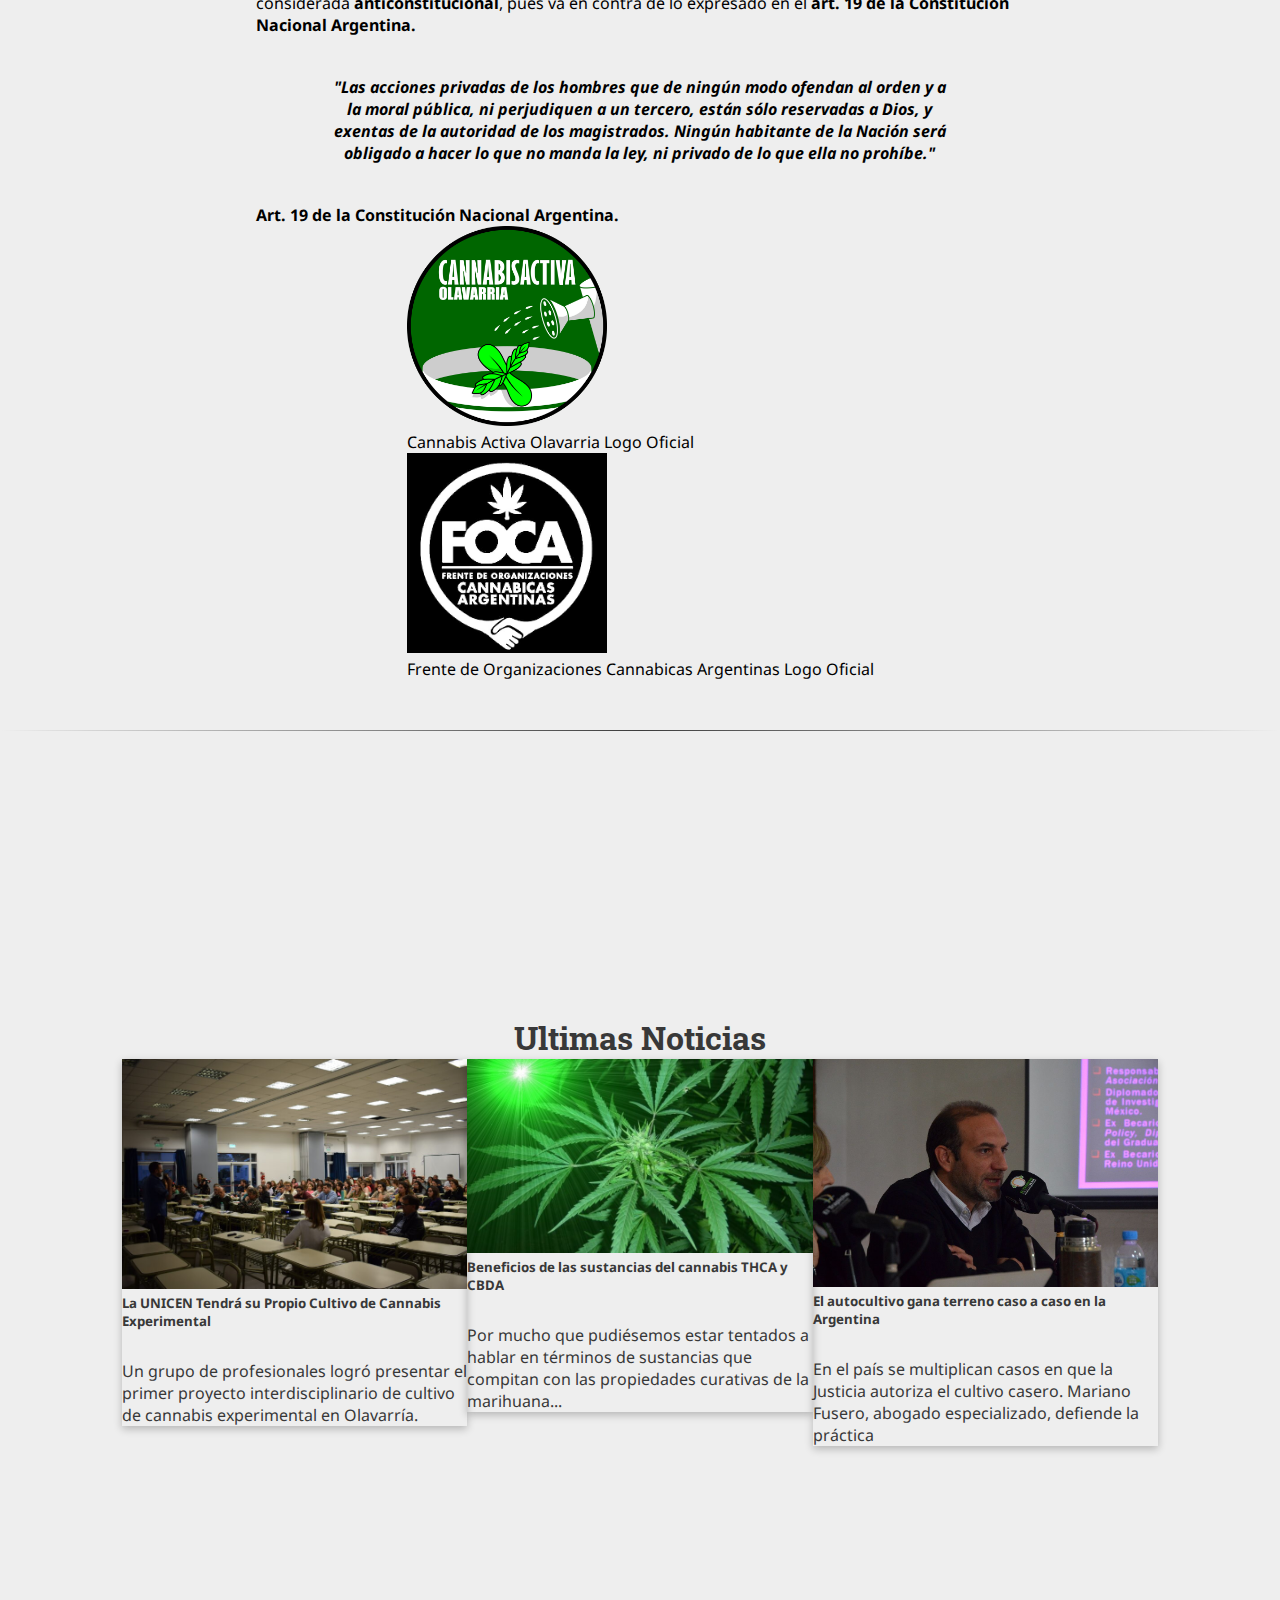
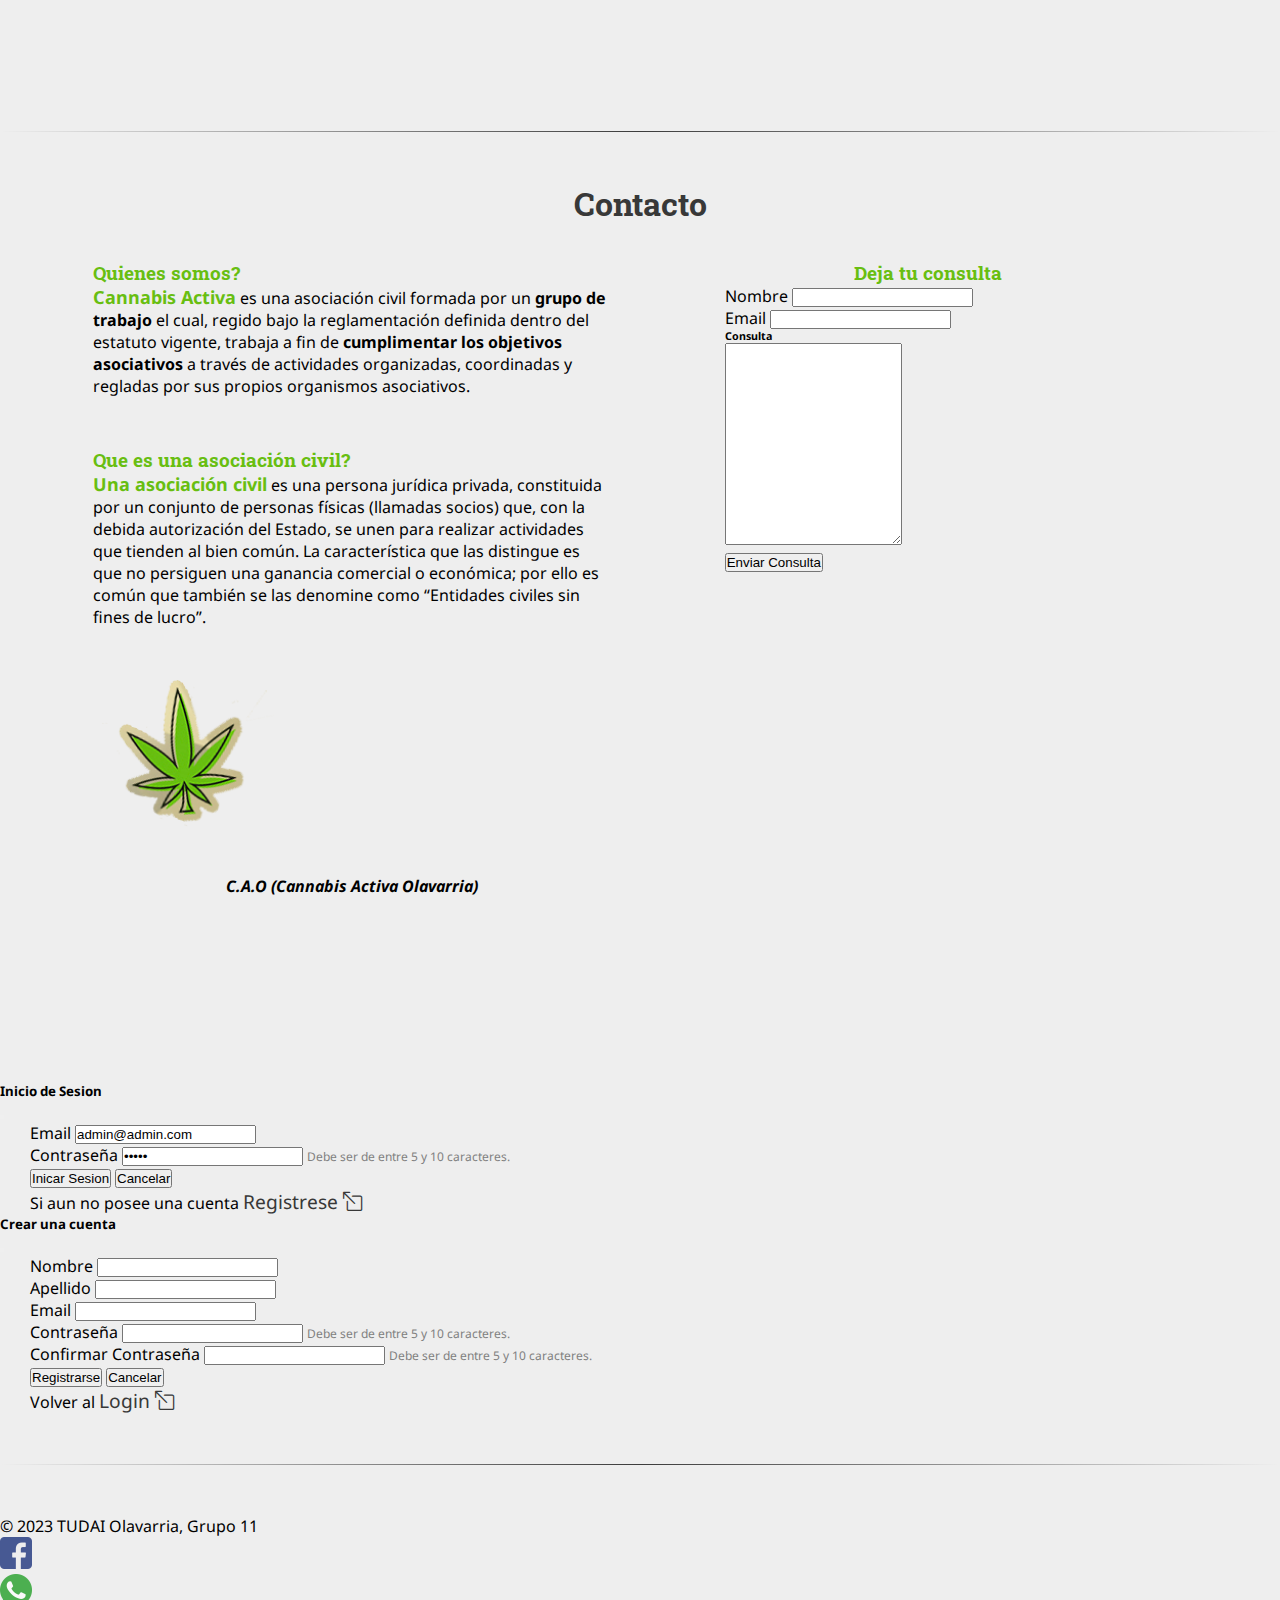
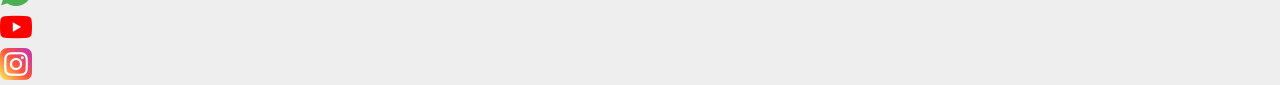
==== commit 7452b7f0: "se actualizan headers y forms de todas las paginas" ====
--- a/index.html
+++ b/index.html
@@ -22,9 +22,13 @@
 
 <body>
     <header>
-        <a href="/">
-            <img class="logo ms-3" src="img/logo.png" alt="Logo Cannabis activa">
-        </a>
+        <div class="d-flex align-items-center ">
+            <a href=" /">
+                <img class="logo ms-3" src="img/logo.png" alt="Logo Cannabis activa">
+            </a>
+            <h5 class="resaltado fuente-primaria mb-0 w-50 text-center">Cannabis Activa Olavarria</h5>
+        </div>
+
         <nav>
             <ul id="lista-nav">
                 <li class="items-nav"> <a id="linkInicio" class="activo link" href="#inicio">Inicio</a></li>
@@ -347,8 +351,6 @@
         </div>
 
     </div>
-
-
     <!-- Modal Register-->
     <div class="modal fade " id="modalRegister" tabindex="-1" aria-labelledby="exampleModalLabel" aria-hidden="true">
 
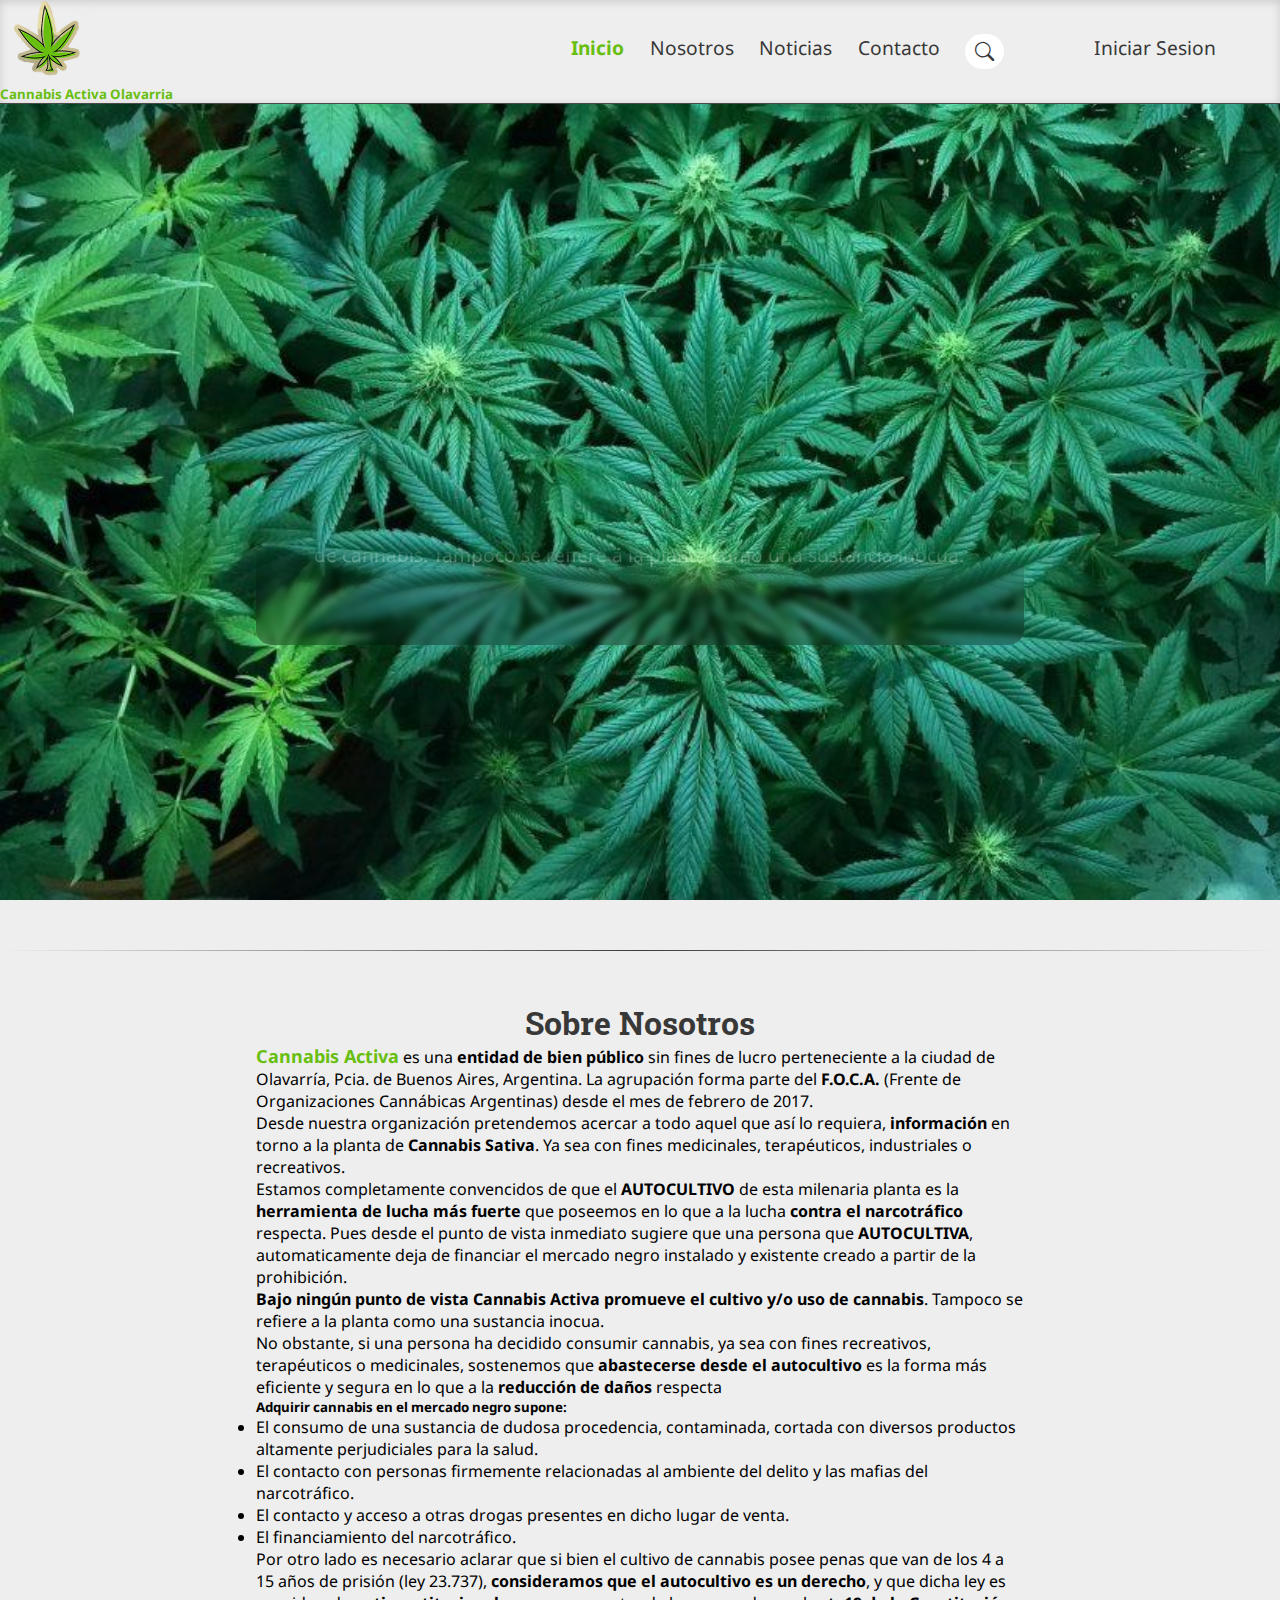
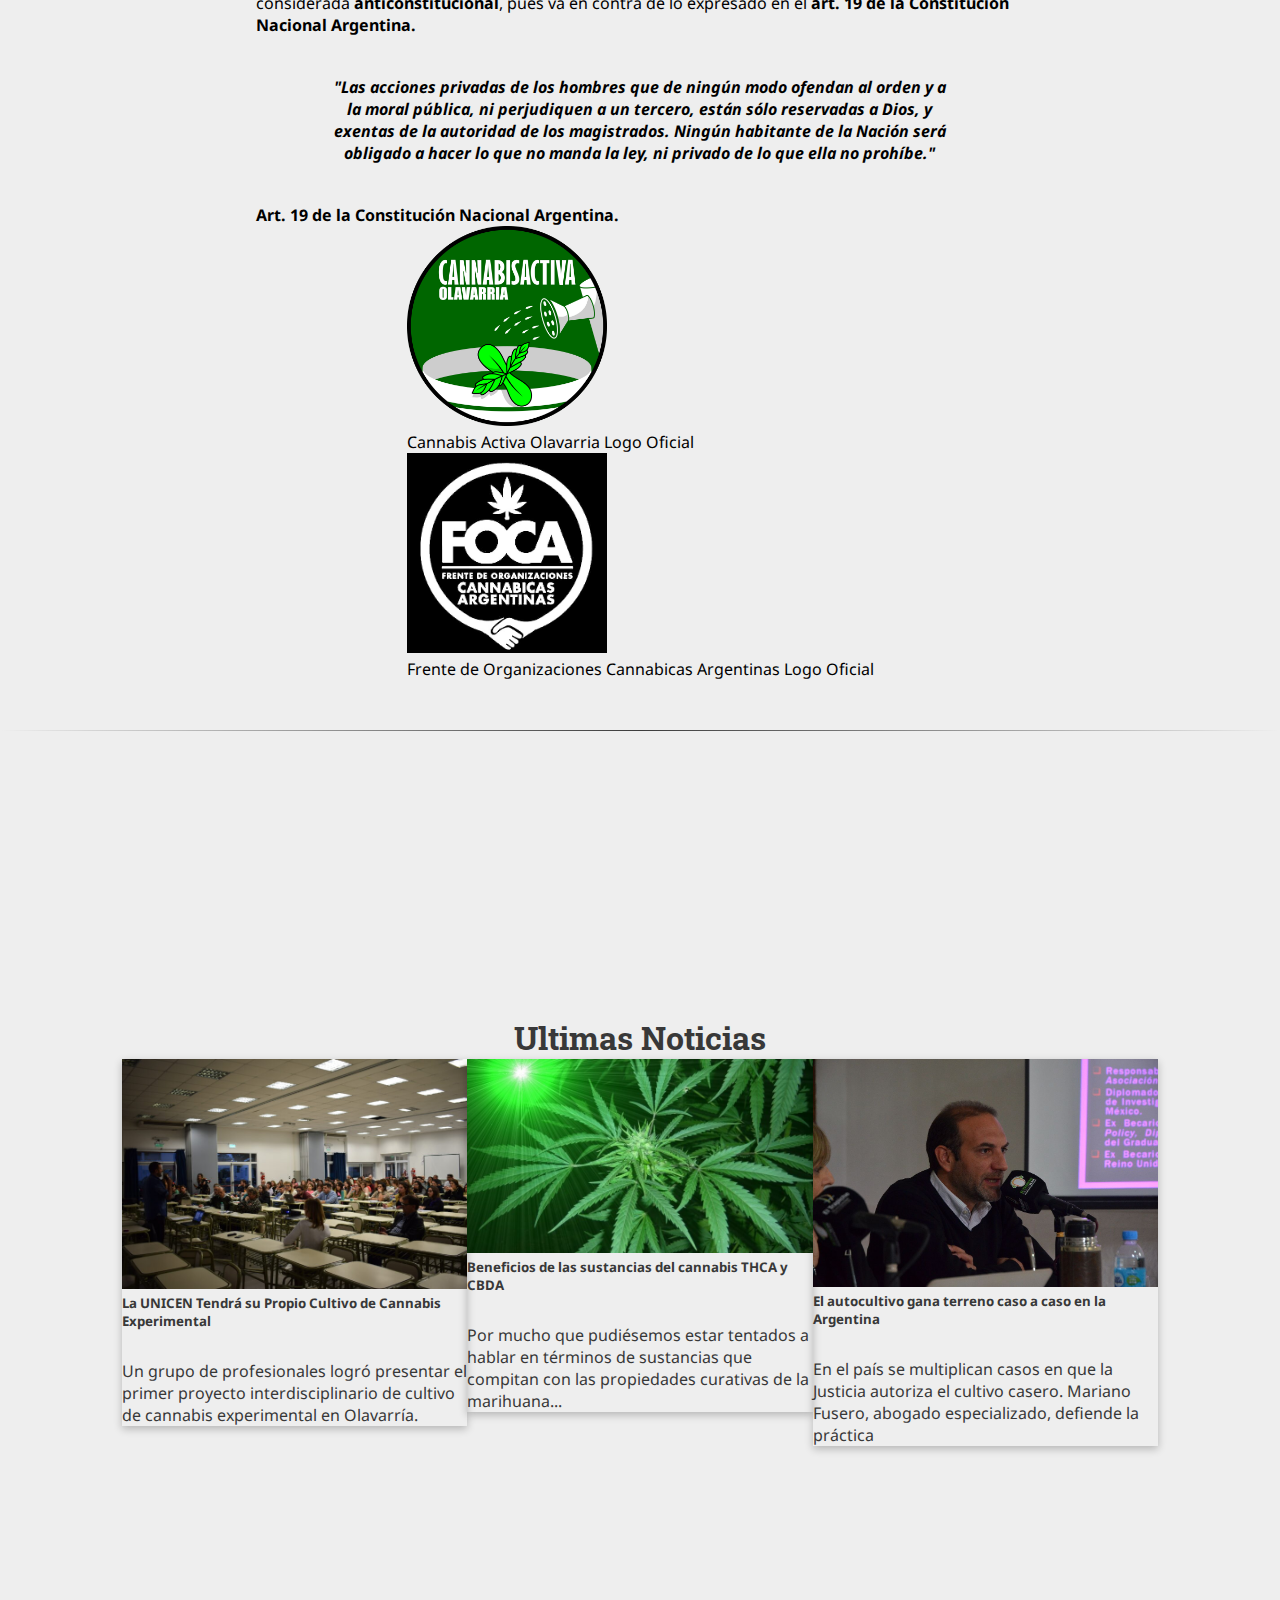
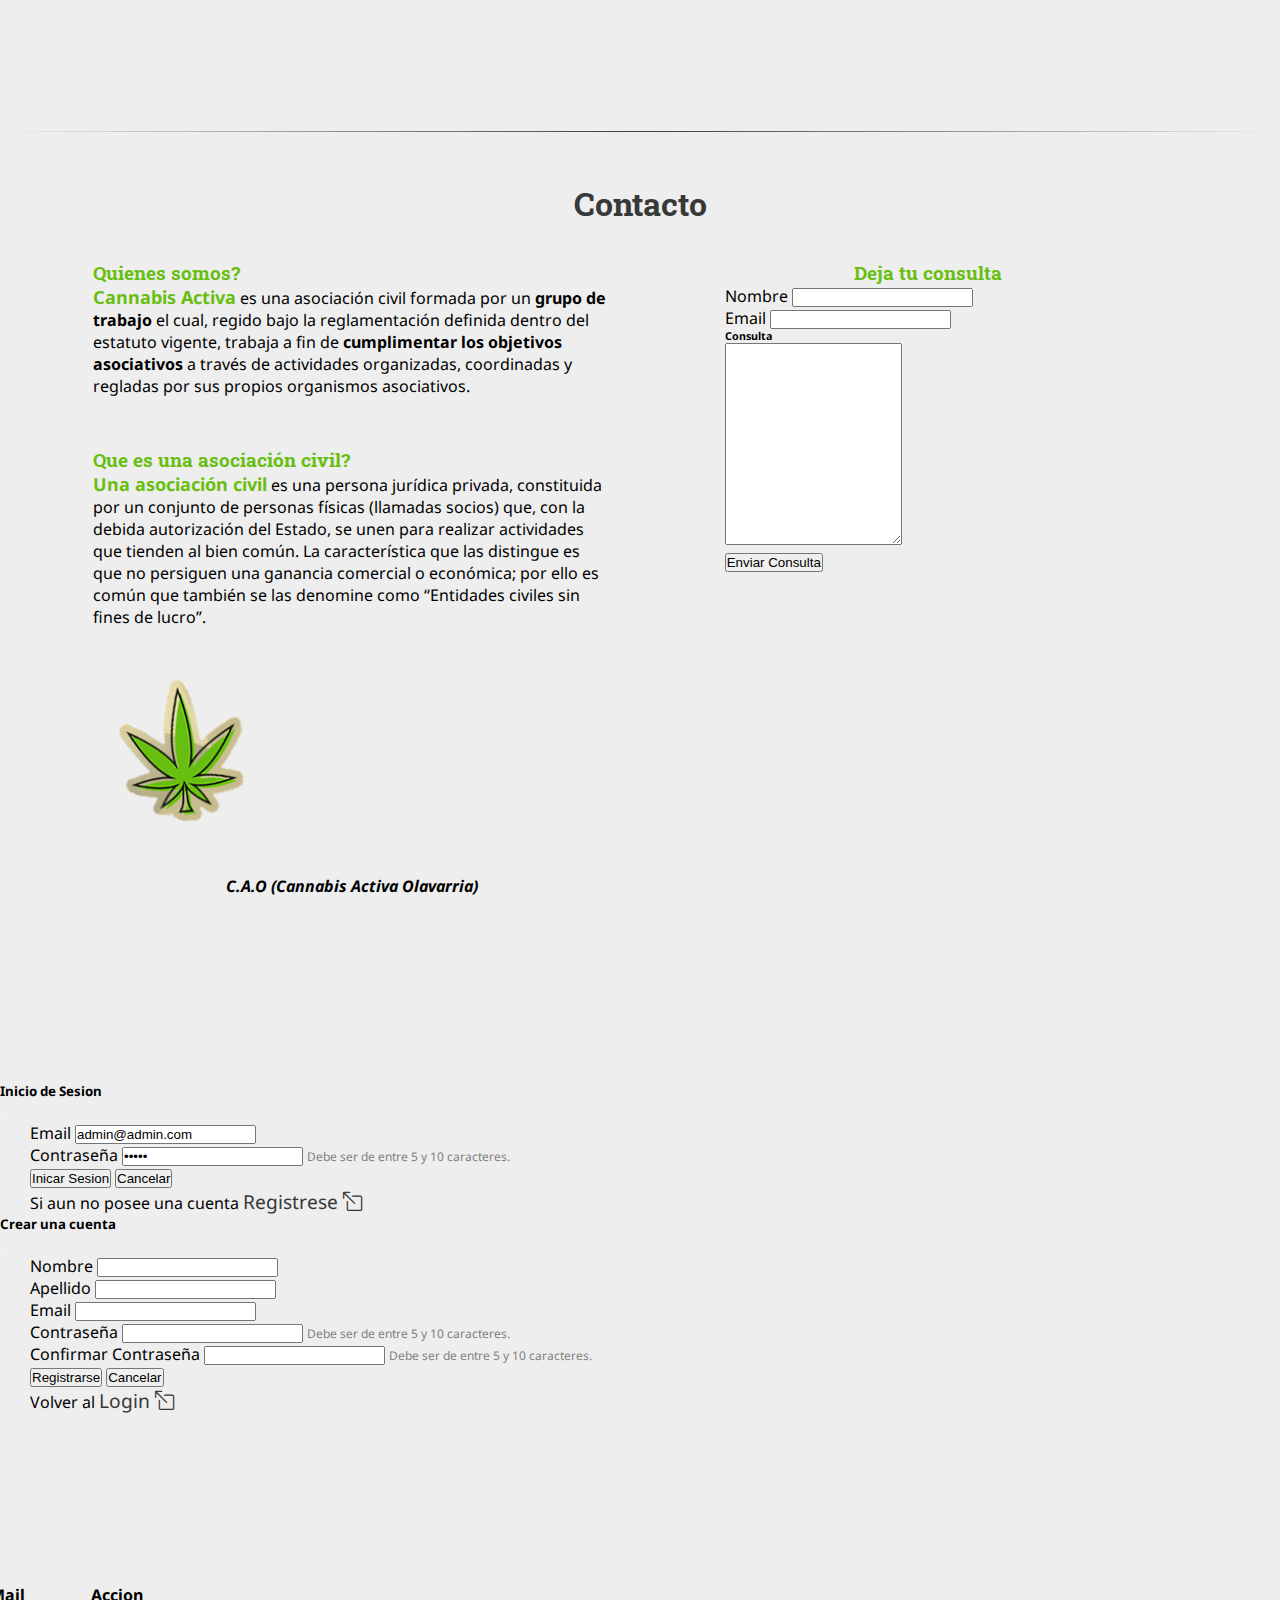
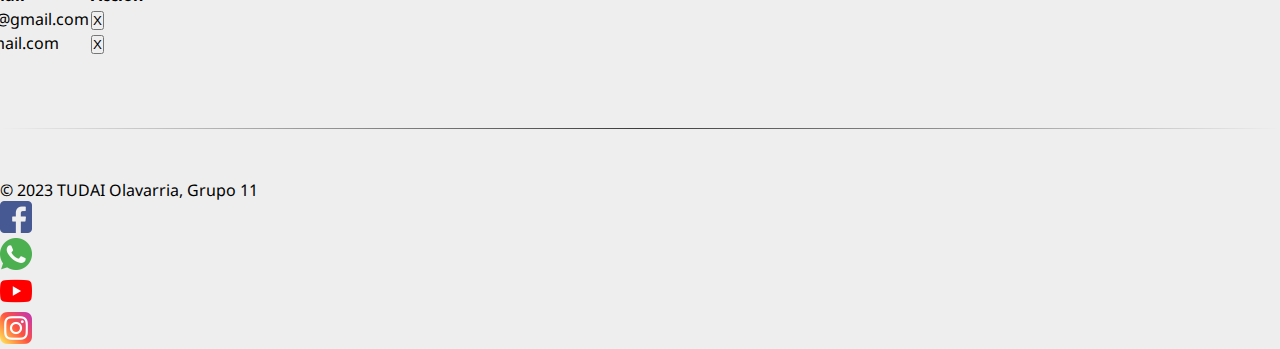
==== commit 7ee2204b: "se agrega tabla de gestion de usuarios" ====
--- a/index.html
+++ b/index.html
@@ -31,7 +31,7 @@
 
         <nav>
             <ul id="lista-nav">
-                <li class="items-nav"> <a id="linkInicio" class="activo link" href="#inicio">Inicio</a></li>
+                <li class="items-nav linkInicio"> <a id="linkInicio" class="activo link" href="#inicio">Inicio</a></li>
                 <li class="items-nav"> <a id="linkNosotros" class="link" href="#nosotros">Nosotros</a></li>
                 <li class="items-nav"> <a id="linkNoticias" class="link" href="#noticias">Noticias</a></li>
                 <li class="items-nav"> <a class="link" href="#contacto">Contacto</a></li>
@@ -417,6 +417,49 @@
 
     </div>
 
+    <!-- Modal Tabla Usuarios-->
+    <div class="modal fade" id="modalTabla" tabindex="-1" aria-labelledby="exampleModalLabel" aria-hidden="true">
+        <div class="modal-dialog ">
+          <div class="modal-content modalTabla me-5">
+            <div class="modal-header">
+                <h5 class="modal-title">Gestion de usuarios</h5>
+                <button type="button" class="btn-close" data-bs-dismiss="modal" aria-label="Close"></button>
+            </div>
+            <div class="modal-body d-flex flex-column justify-content-center align-items-center">
+            <table class="table">
+            
+                <thead>
+                    <tr>
+                    <th scope="col">ID</th>
+                    <th scope="col">Usuario</th>
+                    <th scope="col">Mail</th>
+                    <th scope="col" class="text-center">Accion</th>
+                    </tr>
+                </thead>
+                <tbody>
+                    <tr>
+                    <th scope="row">1</th>
+                    <td>Lionel Messi</td>
+                    <td>LeoMessi@gmail.com</td>
+                    <td class="text-center"><button class="btn bg-danger text-light">X</button></td>
+                    </tr>
+                    <tr>
+                    <th scope="row">2</th>
+                    <td>Jacob</td>
+                    <td>Jacob@gmail.com</td>
+                    <td class="text-center"><button class="btn bg-danger text-light">X</button></td>
+                    </tr>
+                </tbody>
+                </table>
+                <div id="msjTabla">
+                </div>
+                <button type="button" id="btnGuardarTabla" class="btn btn-primary align-items-end">Guardar</button>
+            </div>
+           
+          </div>
+        </div>
+      </div>
+
     <hr class="separador">
     <footer>
         <p class="text-center text-body-secondary">
--- a/css/style.css
+++ b/css/style.css
@@ -468,4 +468,12 @@
 
 .loginMobile{
     margin: 0;
+}
+
+/*-------------------------------------- TABLA MODAL -------------------------------------- */
+
+.modalTabla{
+    width: 150% !important;
+    margin-top: 10%;
+    margin-left: -15%;
 }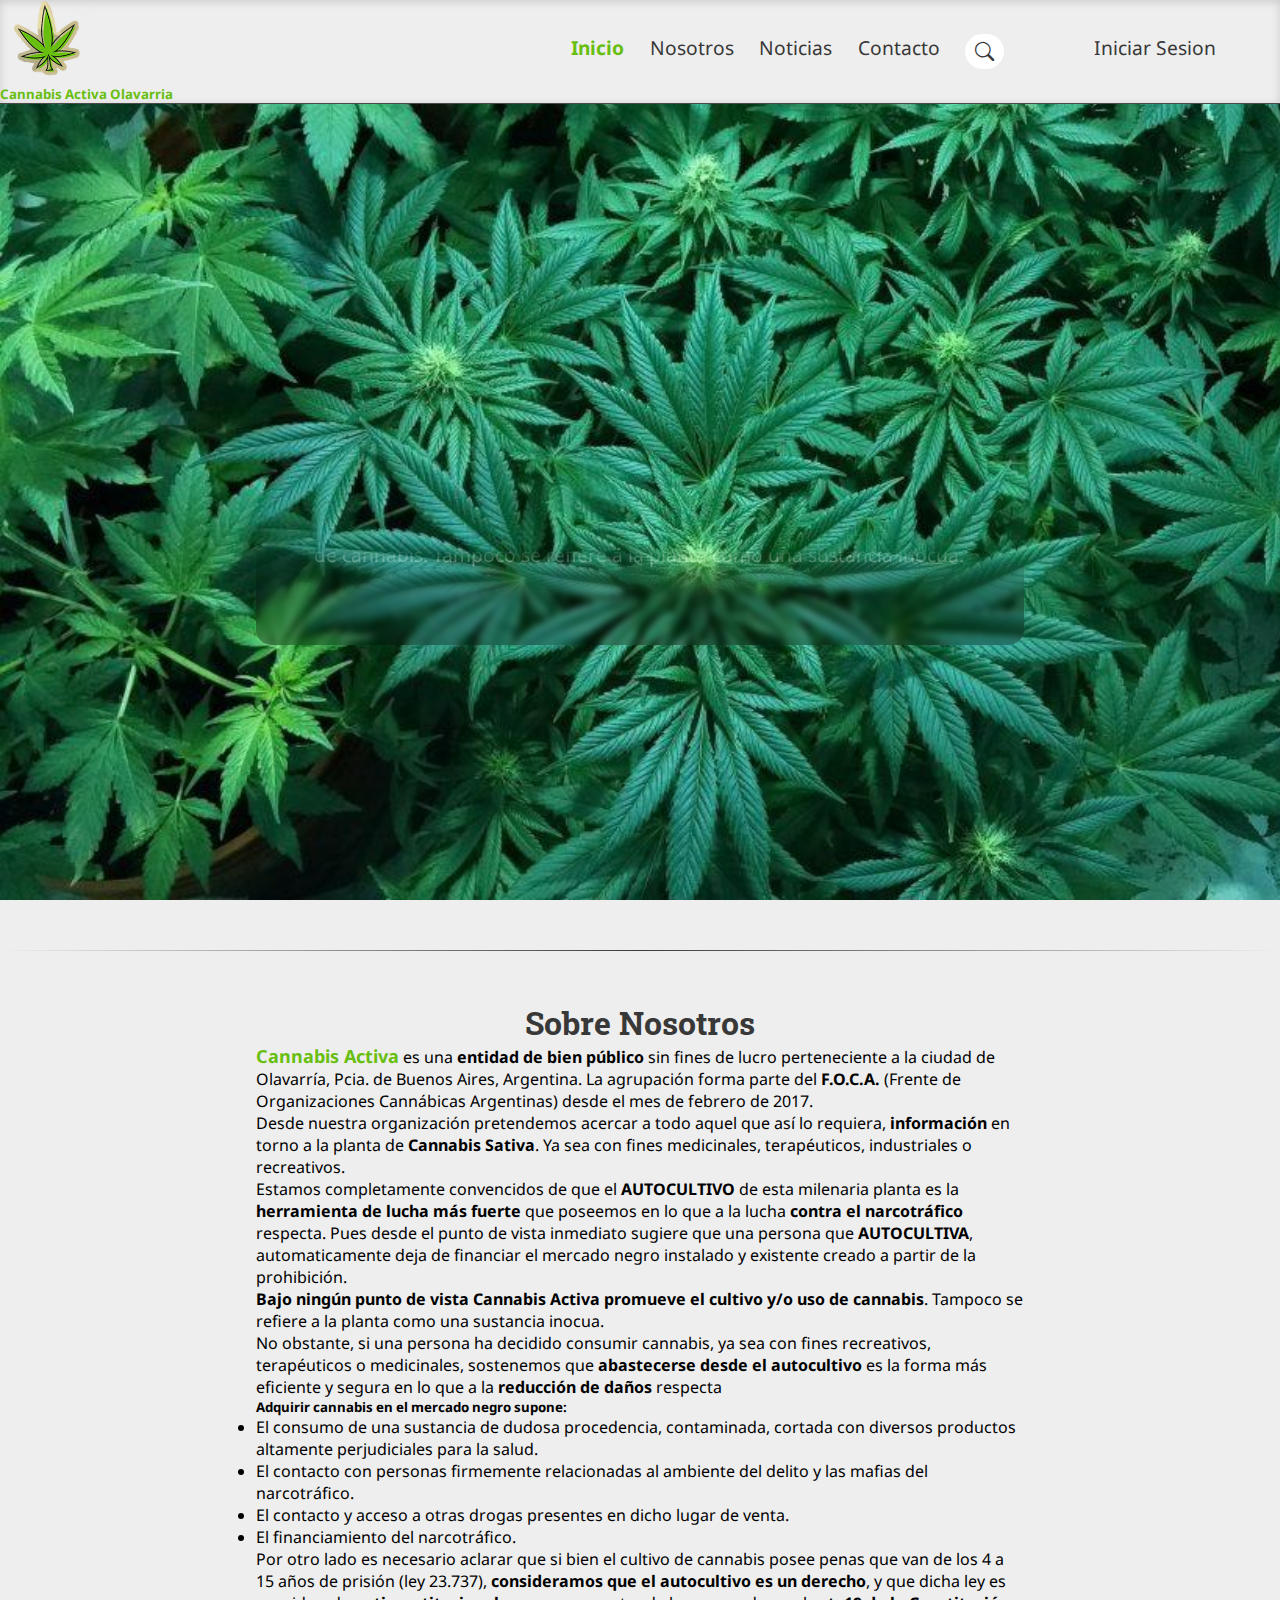
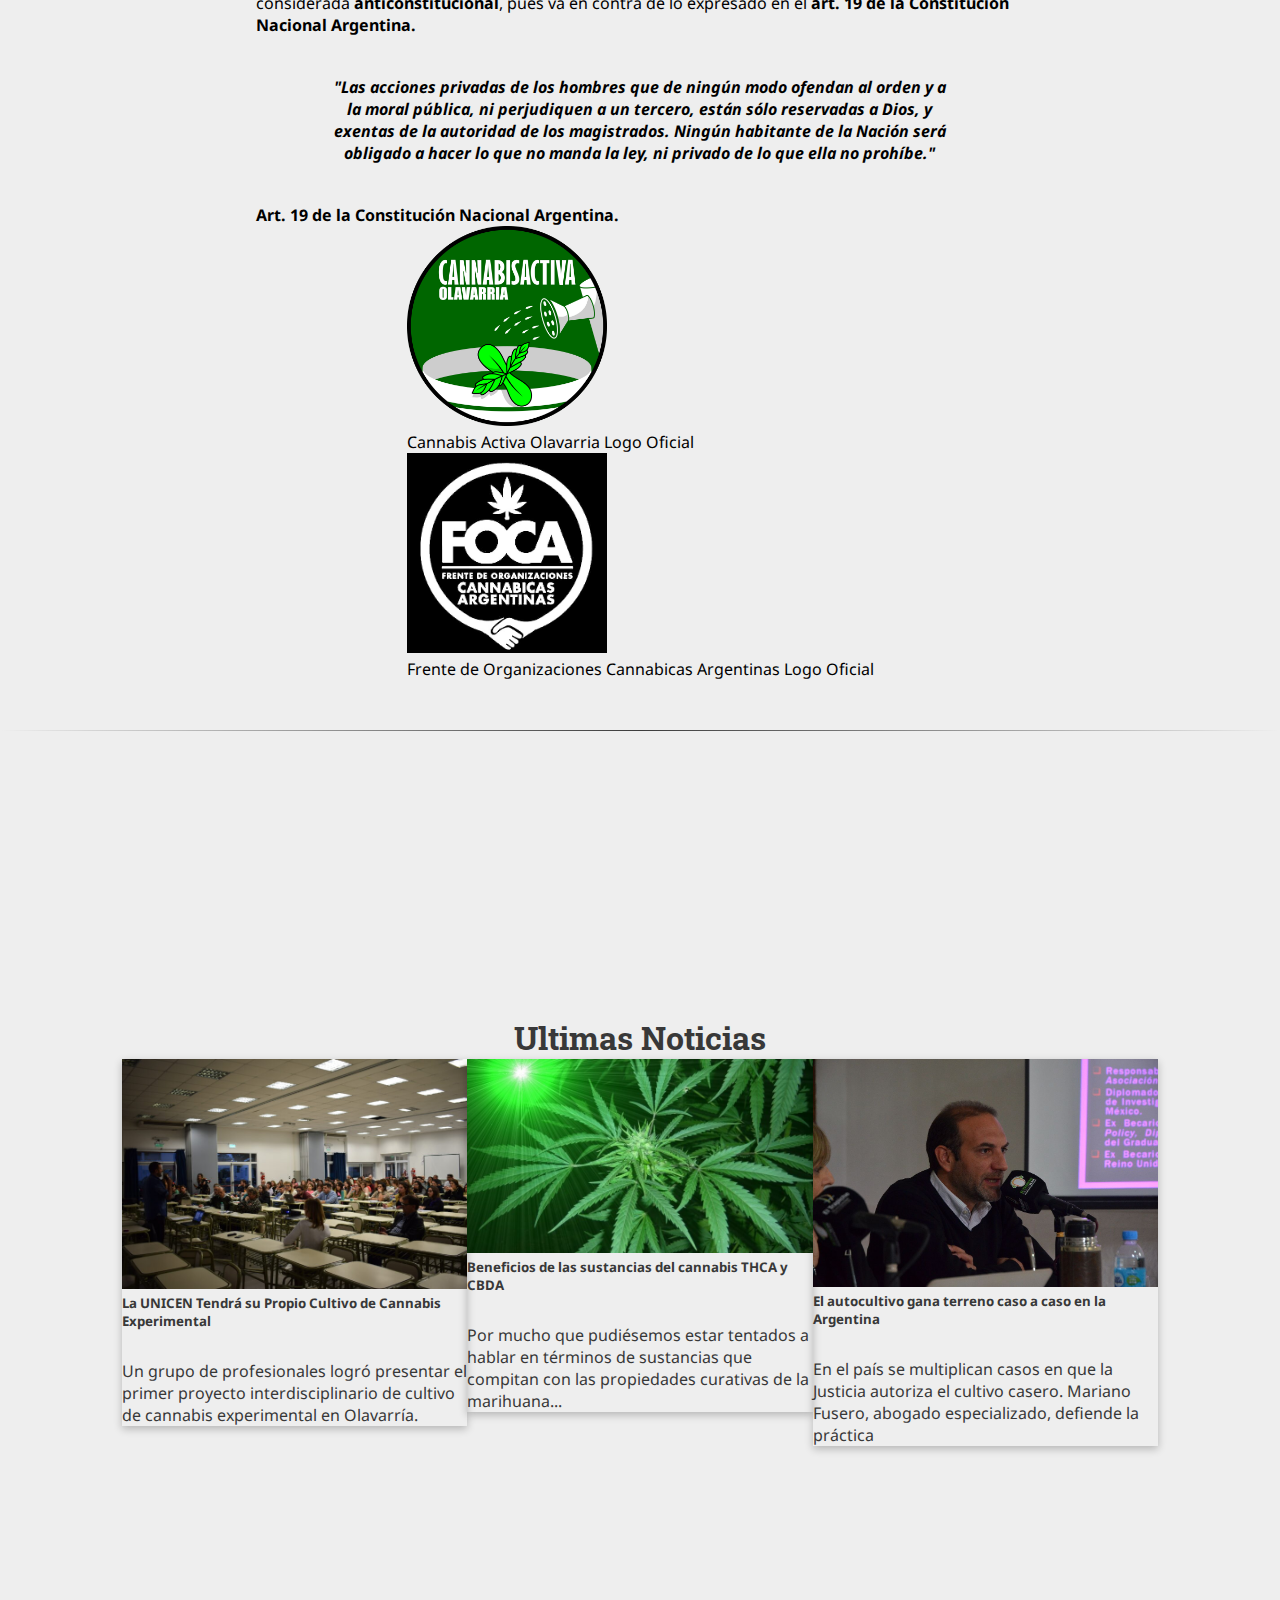
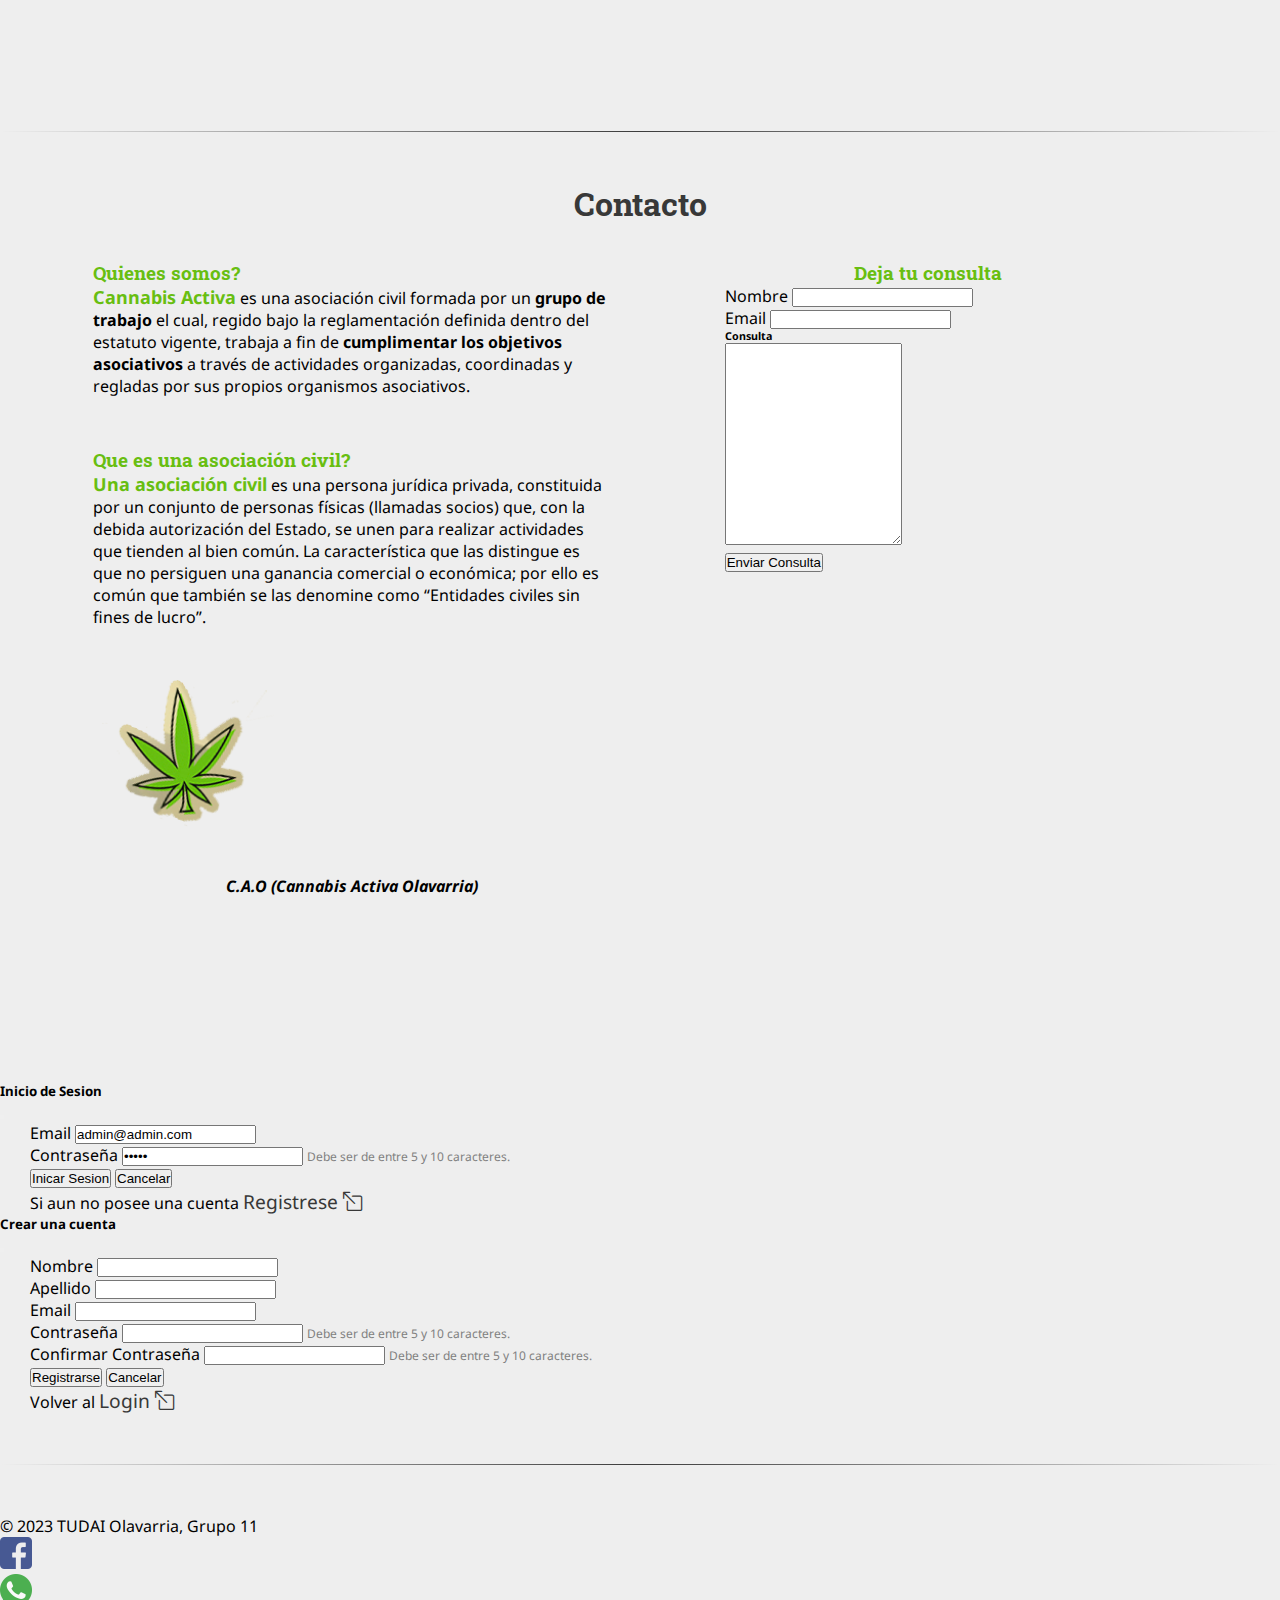
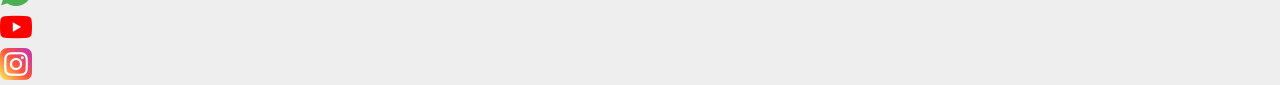
==== commit 854e1c1b: "se arreglan mensajes de registro, y funcionalidad registro js" ====
--- a/index.html
+++ b/index.html
@@ -31,7 +31,7 @@
 
         <nav>
             <ul id="lista-nav">
-                <li class="items-nav linkInicio"> <a id="linkInicio" class="activo link" href="#inicio">Inicio</a></li>
+                <li class="items-nav"> <a id="linkInicio" class="activo link" href="#inicio">Inicio</a></li>
                 <li class="items-nav"> <a id="linkNosotros" class="link" href="#nosotros">Nosotros</a></li>
                 <li class="items-nav"> <a id="linkNoticias" class="link" href="#noticias">Noticias</a></li>
                 <li class="items-nav"> <a class="link" href="#contacto">Contacto</a></li>
@@ -359,7 +359,8 @@
             <div class="modal-content ">
                 <div class="modal-header">
                     <h5 class="modal-title">Crear una cuenta</h5>
-                    <button type="button" class="btn-close" data-bs-dismiss="modal" aria-label="Close"></button>
+                    <button id="btn-reg-close" type="button" class="btn-close" data-bs-dismiss="modal"
+                        aria-label="Close"></button>
                 </div>
                 <div class="modal-body">
 
@@ -387,8 +388,8 @@
                             </span>
                         </div>
                         <div class="mb-3">
-                            <label for="input-reg-rePassword" class="form-label">Confirmar Contraseña</label>
-                            <input required type="password" class="form-control" id="input-reg-rePassword">
+                            <label for="input-reg-repassword" class="form-label">Confirmar Contraseña</label>
+                            <input required type="password" class="form-control" id="input-reg-repassword">
                             <span id="helper-text">
                                 Debe ser de entre 5 y 10 caracteres.
                             </span>
@@ -416,49 +417,6 @@
         </div>
 
     </div>
-
-    <!-- Modal Tabla Usuarios-->
-    <div class="modal fade" id="modalTabla" tabindex="-1" aria-labelledby="exampleModalLabel" aria-hidden="true">
-        <div class="modal-dialog ">
-          <div class="modal-content modalTabla me-5">
-            <div class="modal-header">
-                <h5 class="modal-title">Gestion de usuarios</h5>
-                <button type="button" class="btn-close" data-bs-dismiss="modal" aria-label="Close"></button>
-            </div>
-            <div class="modal-body d-flex flex-column justify-content-center align-items-center">
-            <table class="table">
-            
-                <thead>
-                    <tr>
-                    <th scope="col">ID</th>
-                    <th scope="col">Usuario</th>
-                    <th scope="col">Mail</th>
-                    <th scope="col" class="text-center">Accion</th>
-                    </tr>
-                </thead>
-                <tbody>
-                    <tr>
-                    <th scope="row">1</th>
-                    <td>Lionel Messi</td>
-                    <td>LeoMessi@gmail.com</td>
-                    <td class="text-center"><button class="btn bg-danger text-light">X</button></td>
-                    </tr>
-                    <tr>
-                    <th scope="row">2</th>
-                    <td>Jacob</td>
-                    <td>Jacob@gmail.com</td>
-                    <td class="text-center"><button class="btn bg-danger text-light">X</button></td>
-                    </tr>
-                </tbody>
-                </table>
-                <div id="msjTabla">
-                </div>
-                <button type="button" id="btnGuardarTabla" class="btn btn-primary align-items-end">Guardar</button>
-            </div>
-           
-          </div>
-        </div>
-      </div>
 
     <hr class="separador">
     <footer>
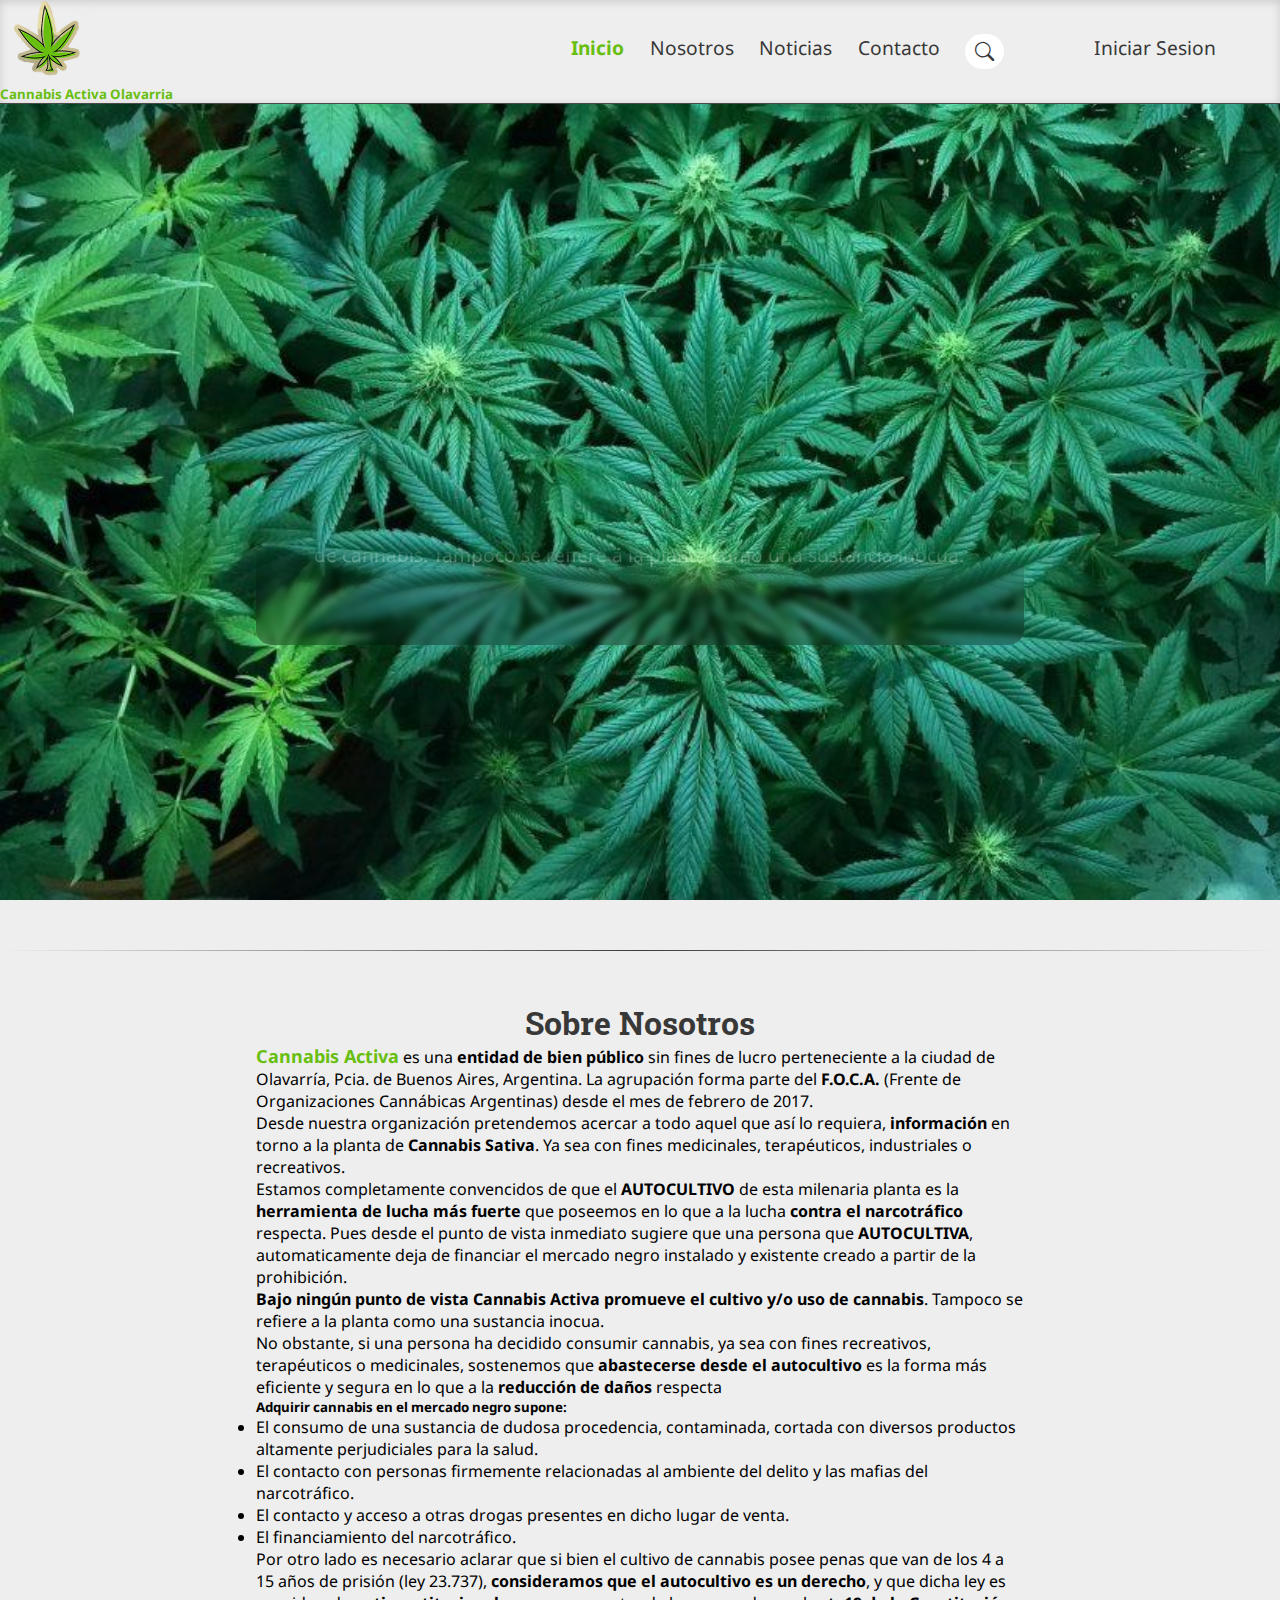
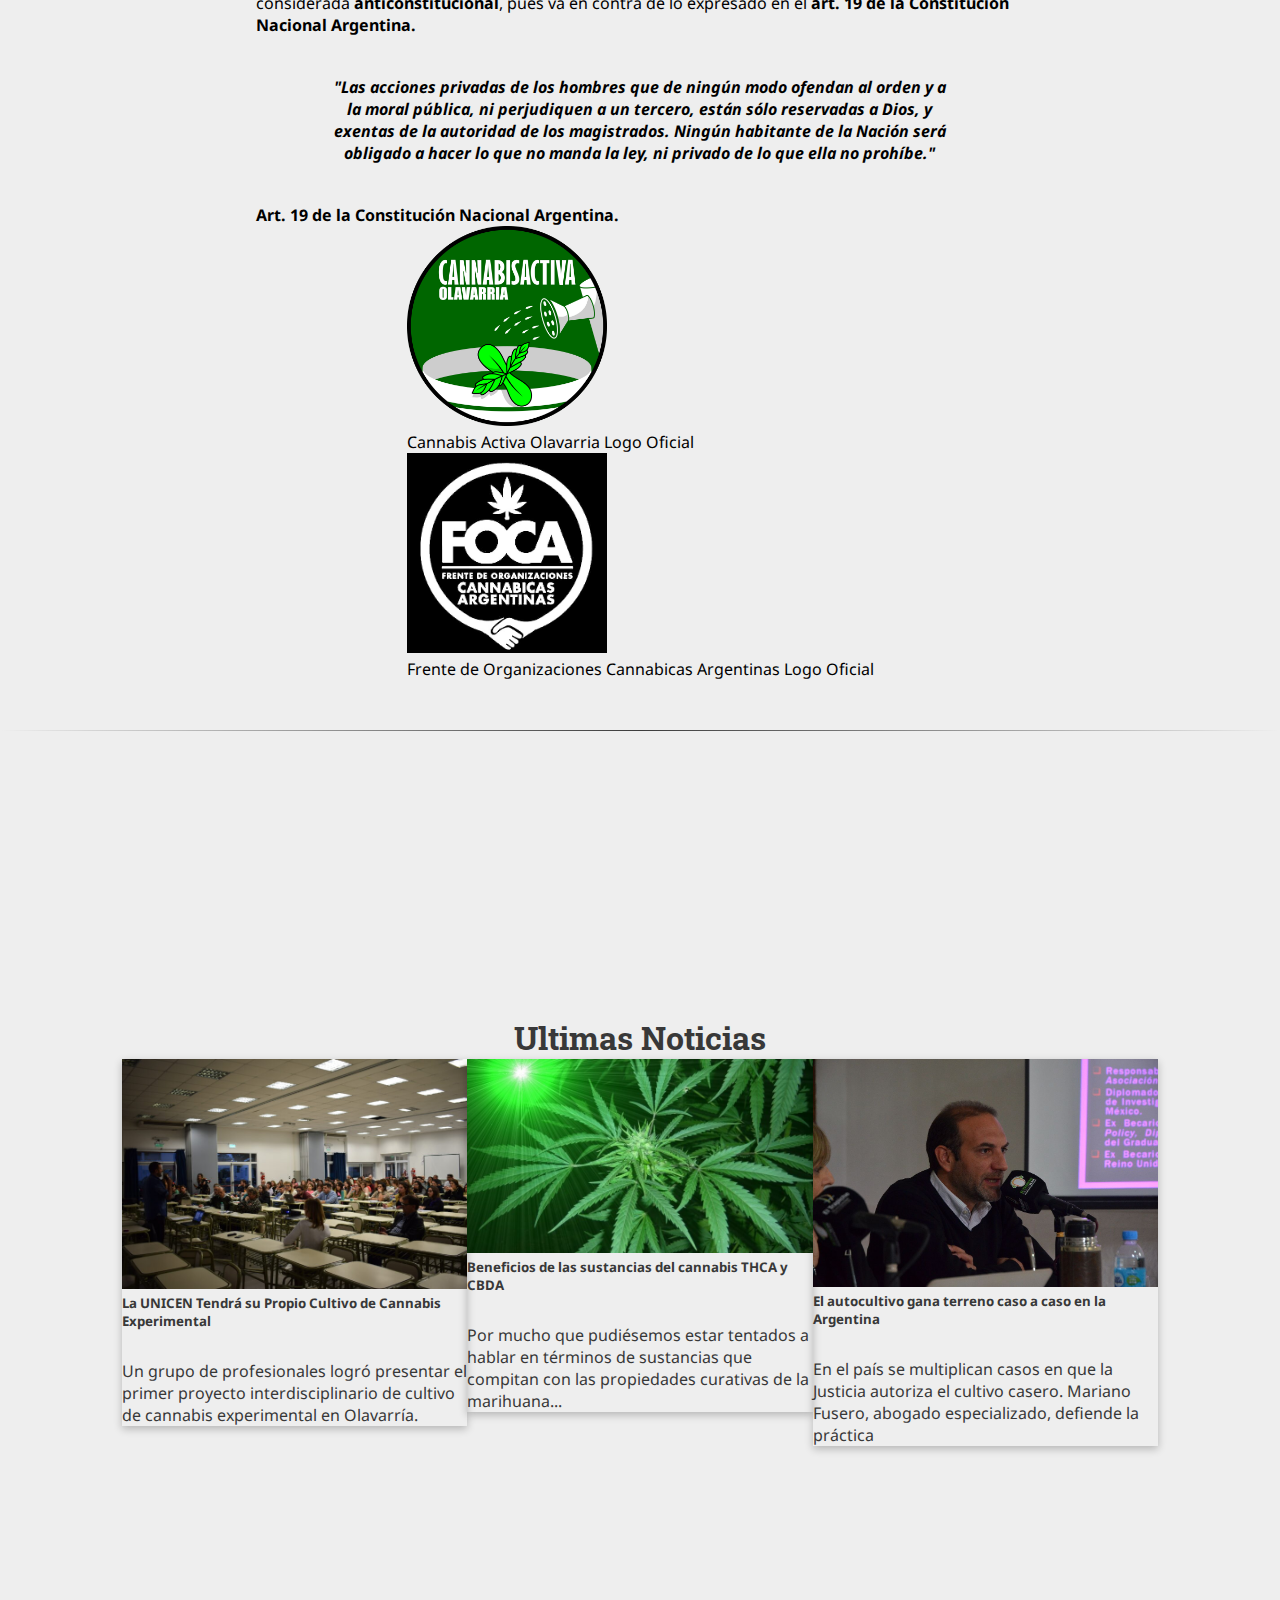
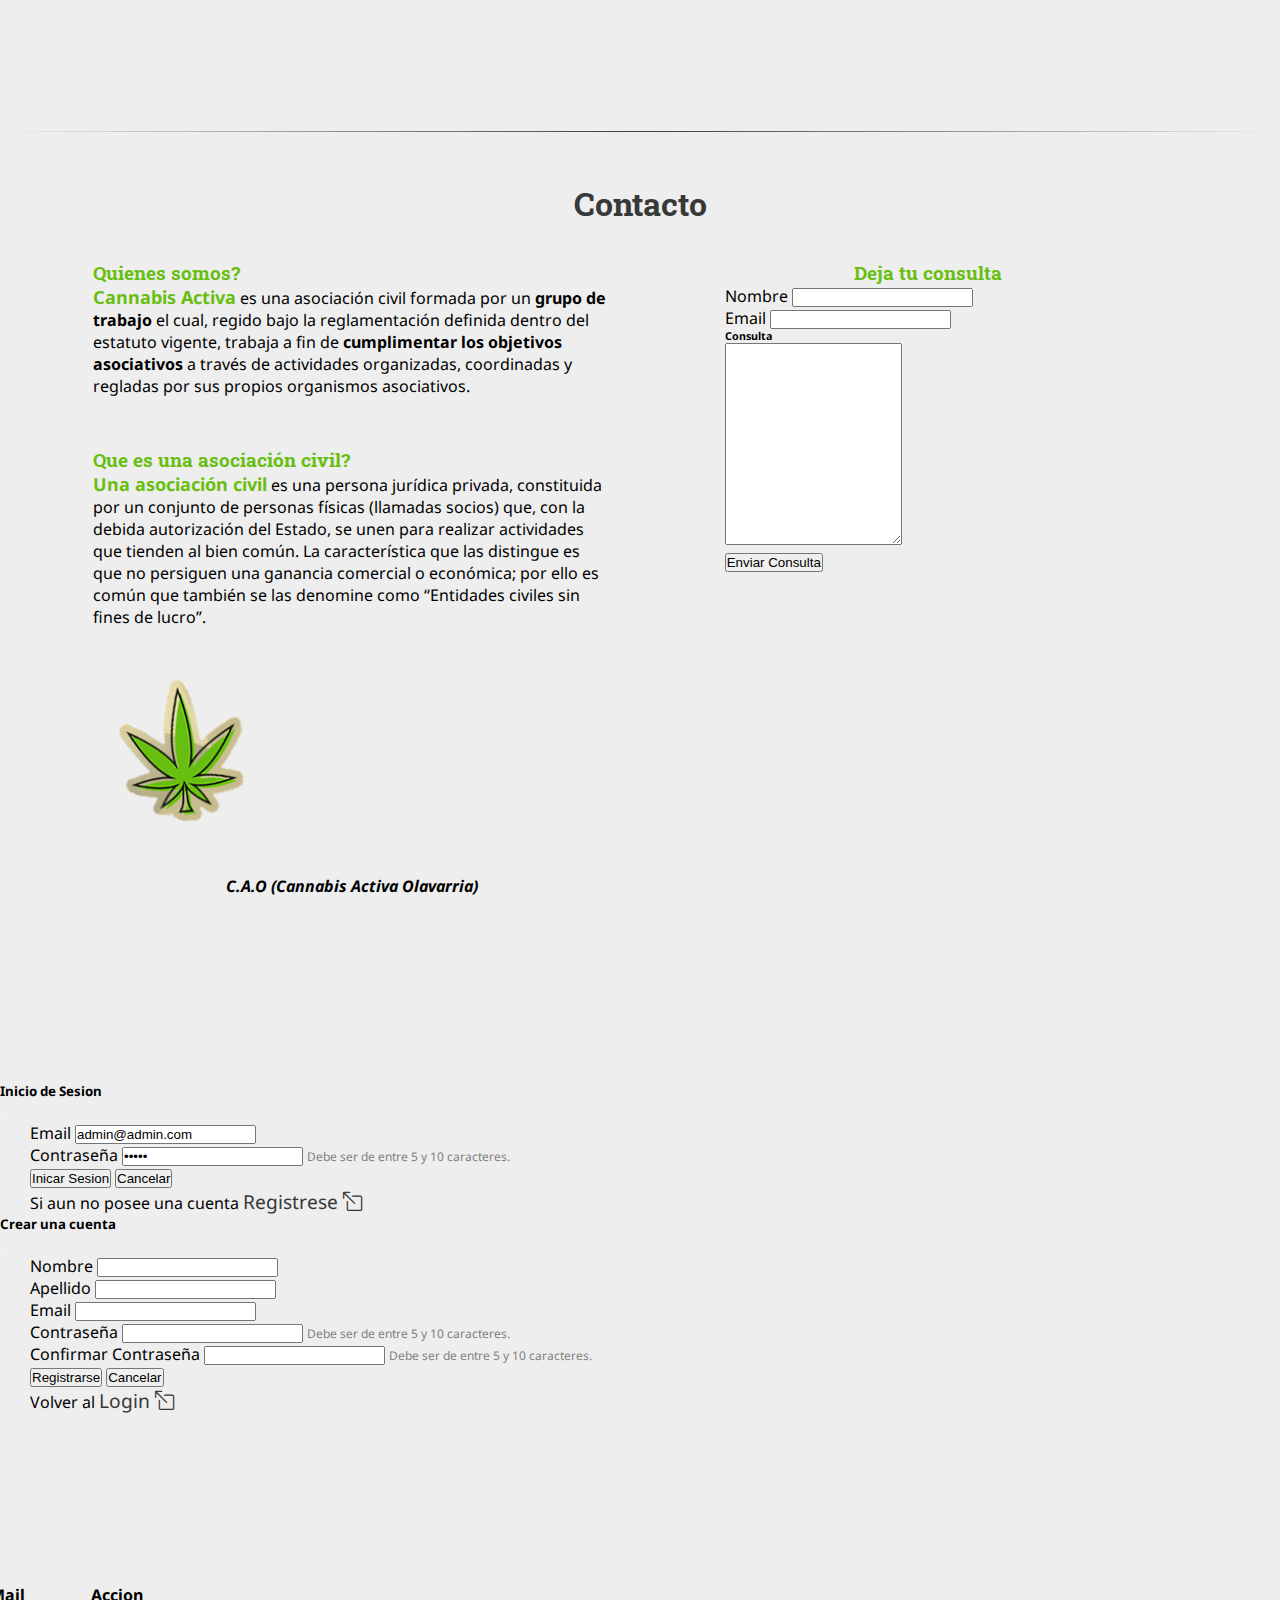
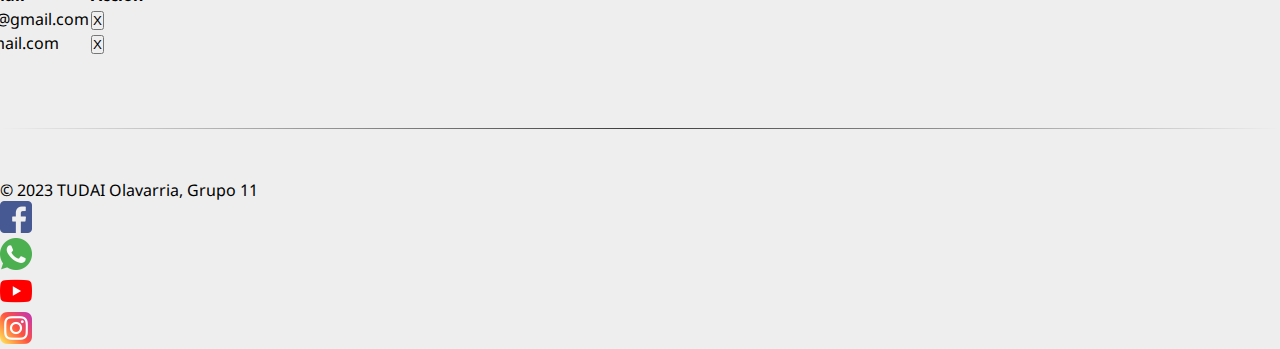
==== commit 41bb263f: "Merge branch 'pato'" ====
--- a/index.html
+++ b/index.html
@@ -31,7 +31,7 @@
 
         <nav>
             <ul id="lista-nav">
-                <li class="items-nav"> <a id="linkInicio" class="activo link" href="#inicio">Inicio</a></li>
+                <li class="items-nav linkInicio"> <a id="linkInicio" class="activo link" href="#inicio">Inicio</a></li>
                 <li class="items-nav"> <a id="linkNosotros" class="link" href="#nosotros">Nosotros</a></li>
                 <li class="items-nav"> <a id="linkNoticias" class="link" href="#noticias">Noticias</a></li>
                 <li class="items-nav"> <a class="link" href="#contacto">Contacto</a></li>
@@ -418,6 +418,49 @@
 
     </div>
 
+    <!-- Modal Tabla Usuarios-->
+    <div class="modal fade" id="modalTabla" tabindex="-1" aria-labelledby="exampleModalLabel" aria-hidden="true">
+        <div class="modal-dialog ">
+          <div class="modal-content modalTabla me-5">
+            <div class="modal-header">
+                <h5 class="modal-title">Gestion de usuarios</h5>
+                <button type="button" class="btn-close" data-bs-dismiss="modal" aria-label="Close"></button>
+            </div>
+            <div class="modal-body d-flex flex-column justify-content-center align-items-center">
+            <table class="table">
+            
+                <thead>
+                    <tr>
+                    <th scope="col">ID</th>
+                    <th scope="col">Usuario</th>
+                    <th scope="col">Mail</th>
+                    <th scope="col" class="text-center">Accion</th>
+                    </tr>
+                </thead>
+                <tbody>
+                    <tr>
+                    <th scope="row">1</th>
+                    <td>Lionel Messi</td>
+                    <td>LeoMessi@gmail.com</td>
+                    <td class="text-center"><button class="btn bg-danger text-light">X</button></td>
+                    </tr>
+                    <tr>
+                    <th scope="row">2</th>
+                    <td>Jacob</td>
+                    <td>Jacob@gmail.com</td>
+                    <td class="text-center"><button class="btn bg-danger text-light">X</button></td>
+                    </tr>
+                </tbody>
+                </table>
+                <div id="msjTabla">
+                </div>
+                <button type="button" id="btnGuardarTabla" class="btn btn-primary align-items-end">Guardar</button>
+            </div>
+           
+          </div>
+        </div>
+      </div>
+
     <hr class="separador">
     <footer>
         <p class="text-center text-body-secondary">
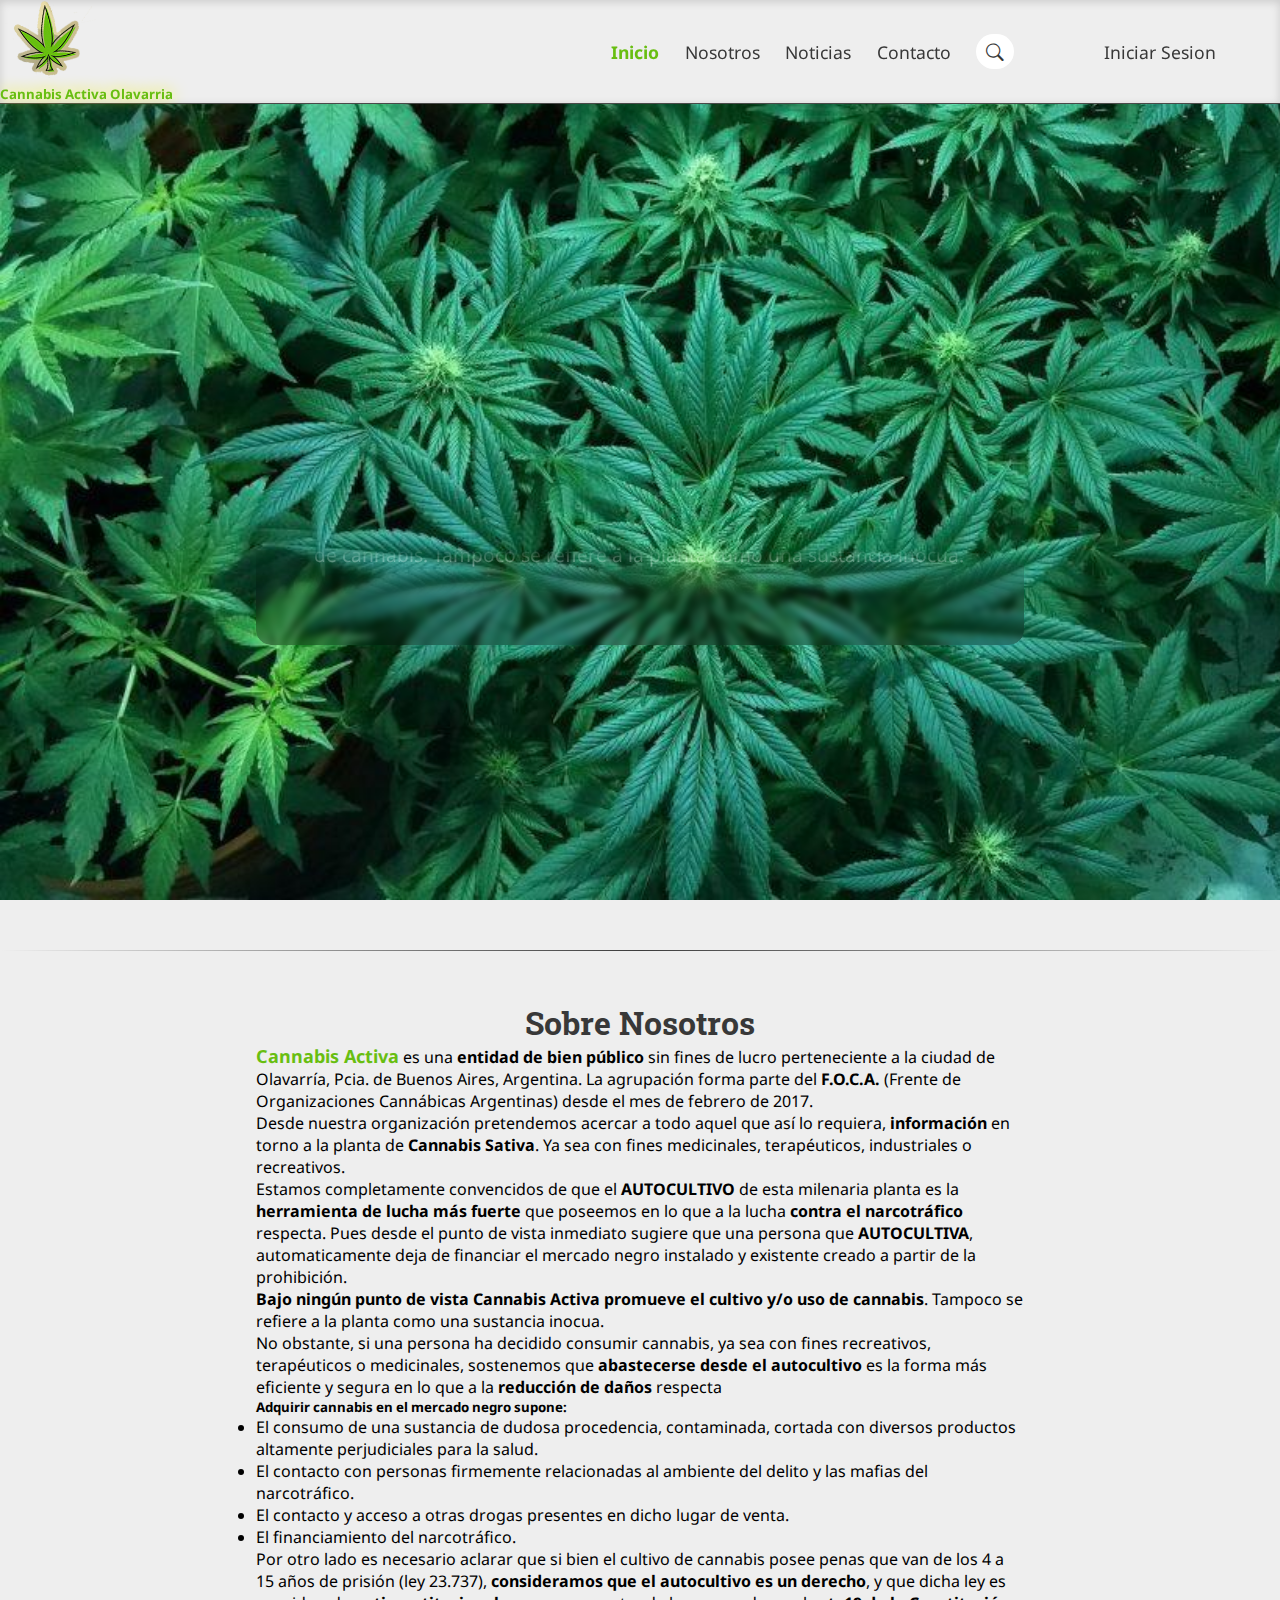
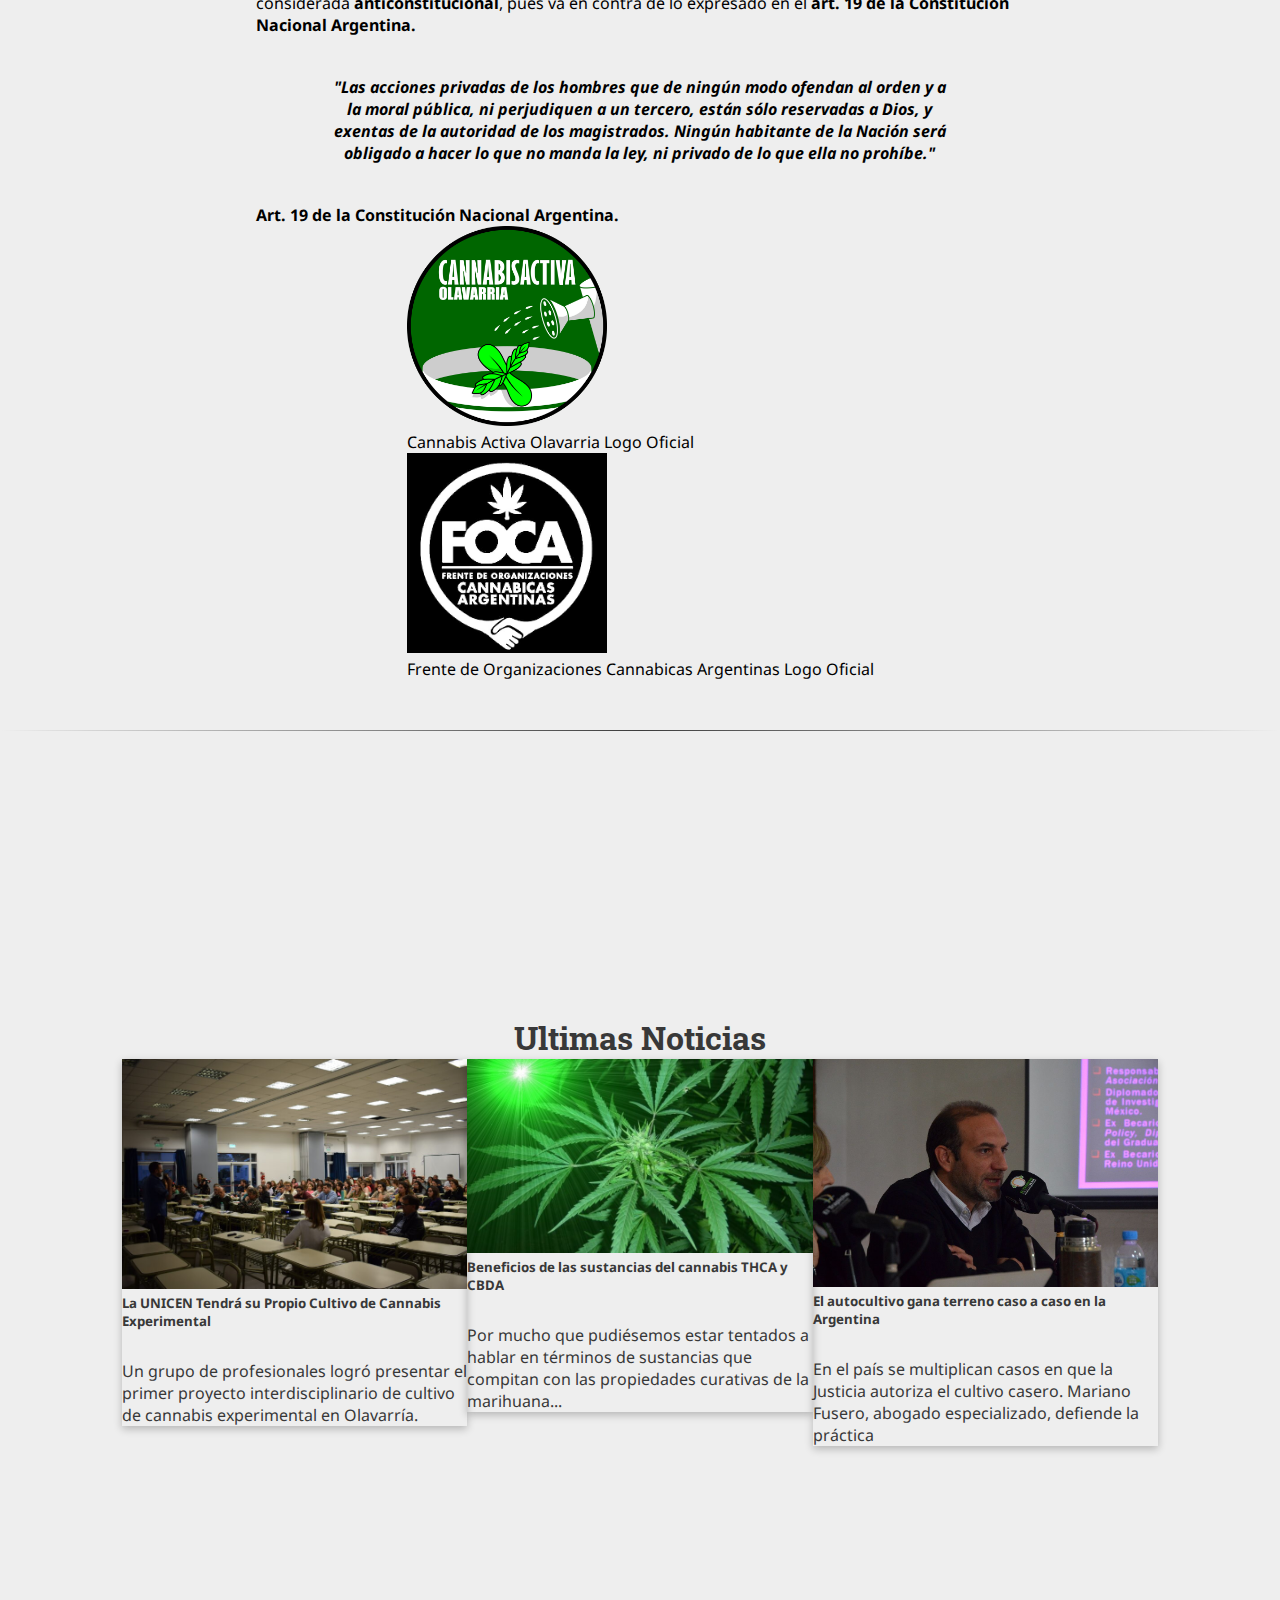
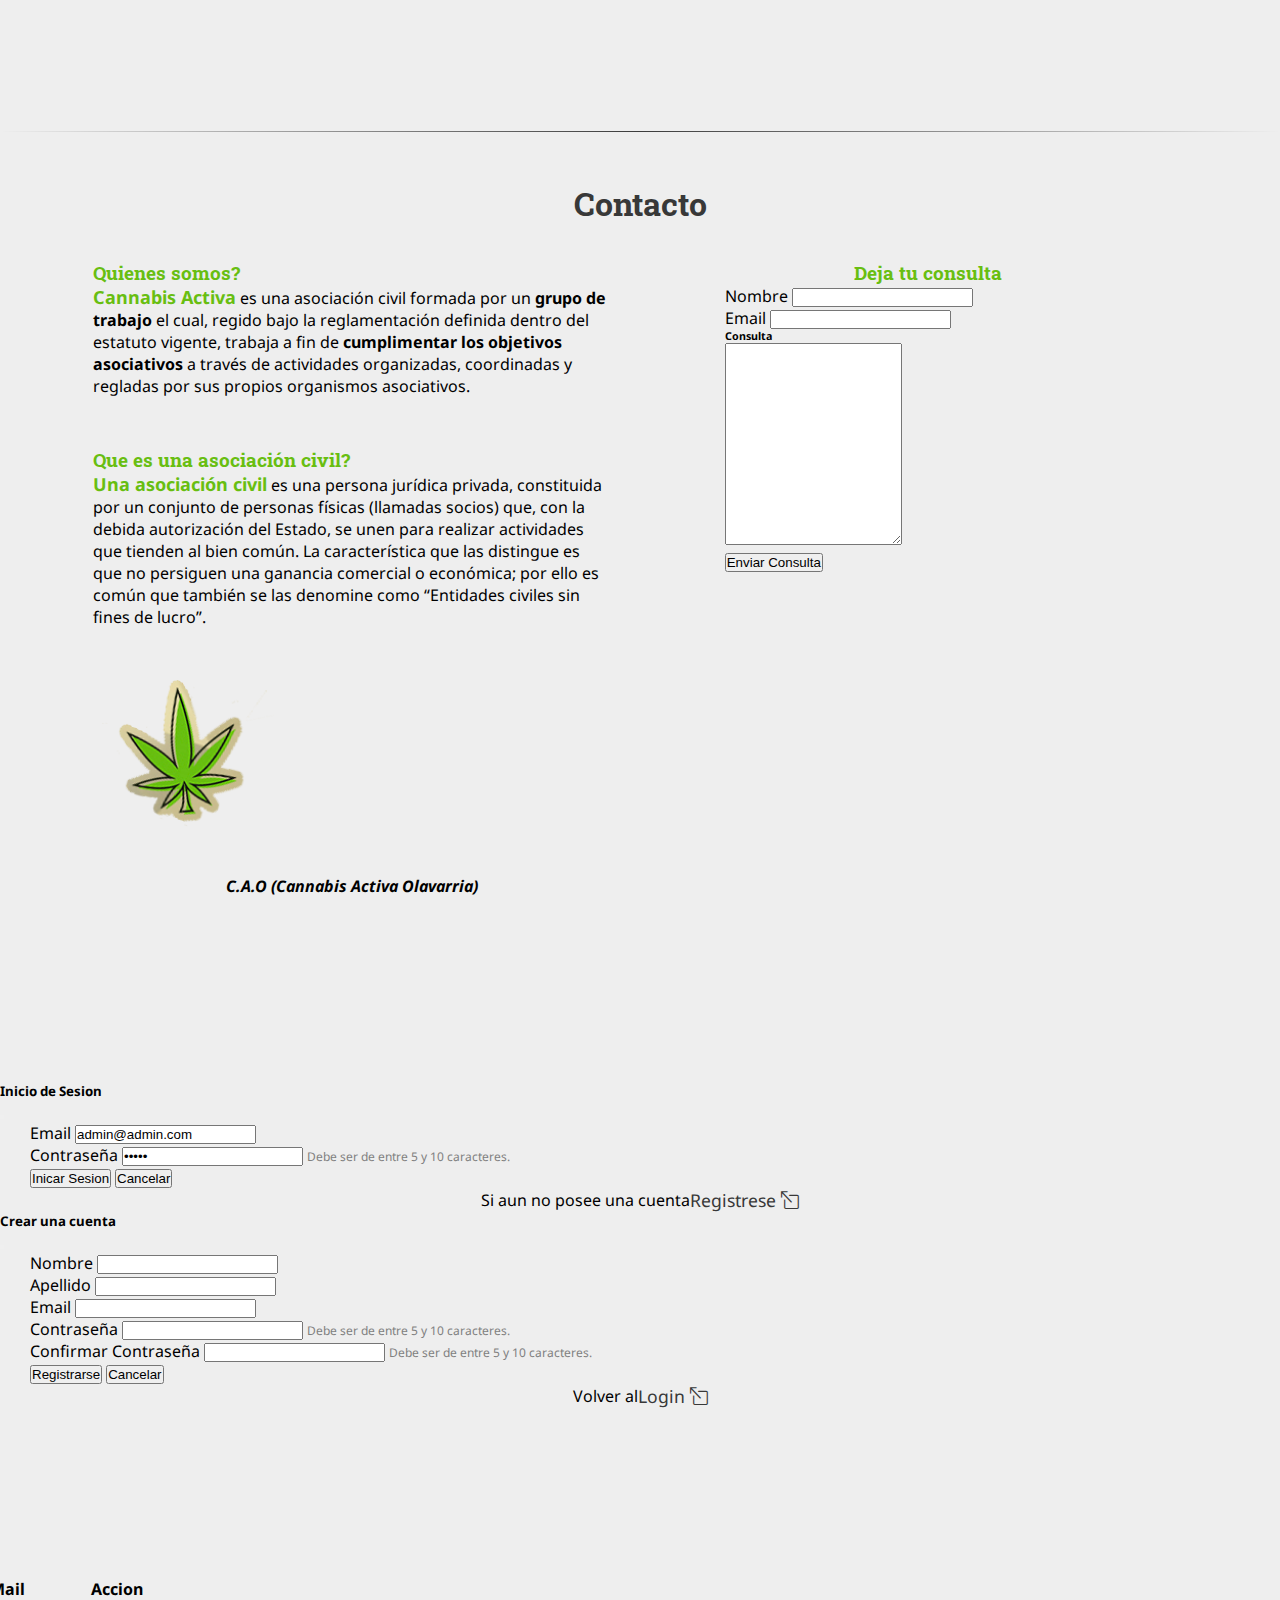
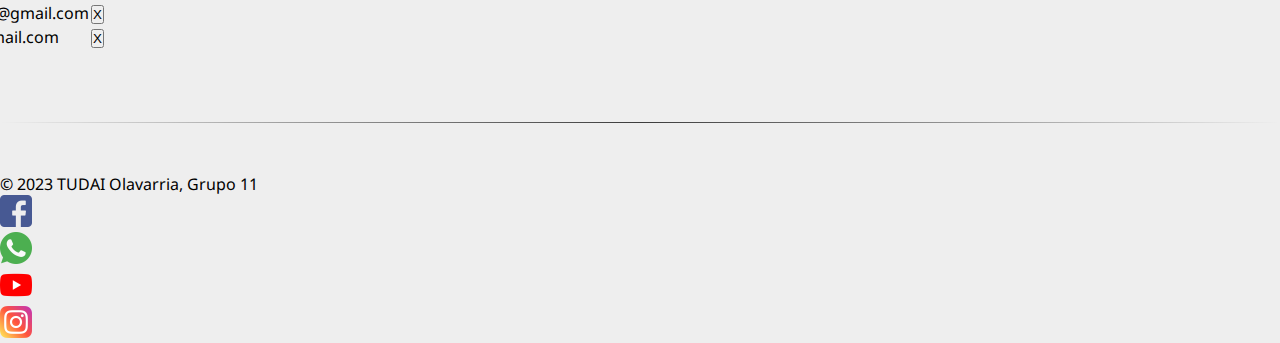
==== commit b64ccb38: "se agrega sombreado al texto del logo y funcionalidad de comentarios" ====
--- a/index.html
+++ b/index.html
@@ -68,6 +68,7 @@
         </div>
     </section>
     <hr class="separador">
+
     <!-- SECCION NOSOTROS -->
     <section class="contenedor contenedor-nosotros mt-5 pt-5" id="nosotros">
         <h1 class="mt-5">Sobre Nosotros</h1>
@@ -103,15 +104,19 @@
                 deja de financiar el mercado
                 negro instalado y existente creado a partir de la prohibición.
             </p>
+
             <p>
                 <span class="resaltado">Bajo ningún punto de vista Cannabis Activa promueve el cultivo y/o uso de
                     cannabis</span>. Tampoco se refiere a
                 la planta como una sustancia inocua.
             </p>
+            
             <p>No obstante, si una persona ha decidido consumir cannabis, ya sea con fines recreativos, terapéuticos o
                 medicinales, sostenemos que <span class="resaltado">abastecerse desde el autocultivo</span> es la forma
                 más eficiente y segura en lo
-                que a la <span class="resaltado">reducción de daños</span> respecta</p>
+                que a la <span class="resaltado">reducción de daños</span> respecta
+            </p>
+
             <ul class="mt-5 mb-5">
                 <h5 class="bt-3 mb-3">Adquirir cannabis en el mercado negro supone:</h5>
                 <li>El consumo de una sustancia de dudosa procedencia, contaminada, cortada con diversos productos
@@ -125,8 +130,6 @@
                 <li> El financiamiento del narcotráfico.</li>
             </ul>
 
-
-
             <p>Por otro lado es necesario aclarar que si bien el cultivo de cannabis posee penas que van de los 4 a 15
                 años de prisión (ley 23.737), <span class="resaltado">consideramos que el autocultivo es un
                     derecho</span>, y que dicha ley es
@@ -136,15 +139,17 @@
                 <span class="resaltado">art. 19 de la Constitución
                     Nacional Argentina.</span>
             </p>
+
             <p class="texto-cita">
-
                 "Las acciones privadas de los hombres que de ningún modo ofendan al orden y a la moral pública, ni
                 perjudiquen a un tercero, están sólo reservadas a Dios, y exentas de la autoridad de los magistrados.
                 Ningún habitante de la Nación será obligado a hacer lo que no manda la ley, ni privado de lo que ella
                 no prohíbe."
             </p>
+
             <p class="text-center resaltado mt-3 pb-5 mb-5">
-                Art. 19 de la Constitución Nacional Argentina.</p>
+                Art. 19 de la Constitución Nacional Argentina.
+            </p>
 
 
 
@@ -162,6 +167,7 @@
         </div>
     </section>
     <hr class="separador">
+
     <!-- SECCION NOTICIAS -->
     <section class="contenedor contenedor-noticias mt-5 pt-5" id="noticias">
         <h1 class="mt-5">Ultimas Noticias</h1>
@@ -287,13 +293,14 @@
                             <h6 class="text-start">Consulta</h6>
                             <textarea class="form-control" id="input-cotact-message" style="height: 200px"></textarea>
                         </div>
+
+                        <div id="msjConsulta"> </div>
+
                         <div class="d-flex justify-content-center">
                             <button id="btn-consulta" type="submit" class="btn btn-primary">Enviar
                                 Consulta
                             </button>
                         </div>
-
-
                     </form>
                 </div>
 
--- a/css/style.css
+++ b/css/style.css
@@ -36,6 +36,10 @@
     z-index: 10;
 }
 
+header h5{
+    text-shadow: rgb(253 252 14) 0px 0px 15px; 
+}
+
 nav ul{
     display: flex;
     gap: 1.6rem;
@@ -56,9 +60,15 @@
 .fuente-primaria{
     color: var(--colorPrimario);
 }
+.items-nav{
+    display: flex;
+    text-align: center;
+    justify-content: center;
+    align-items: center;
+}
 .items-nav a{
     position: relative;
-    font-size: 1.2rem;
+    font-size: 1.1rem;
     text-decoration: none;
     color: var(--colorFuenteOscuraClaro);
 }
@@ -314,6 +324,8 @@
 }
 /*-------------------------------------- COMENTARIOS -------------------------------------- */
 .contenedor-comentarios{
+    min-width: 70%;
+    max-width: 90%;
     width: 70%;
     margin: 0px auto;
     display: flex;
@@ -321,6 +333,11 @@
     align-items: center;
     justify-content: center;
 }
+
+#caja-comentarios{
+    min-width: 100%;
+}
+
 .contenedor-comentarios .card{
 
     box-shadow: rgba(0, 0, 0, 0.24) 0px 3px 8px;
